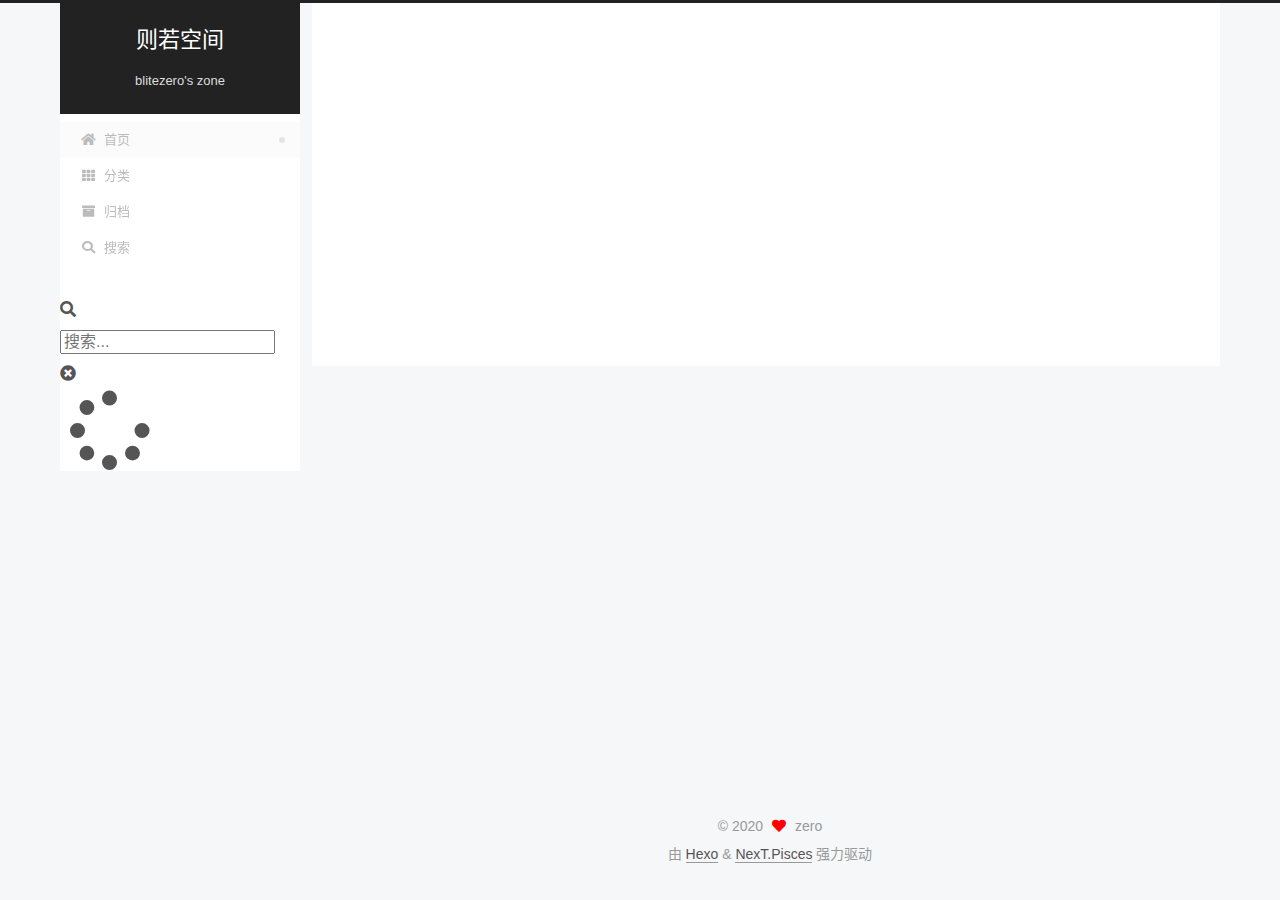
==== index.html @ 7ef22810 "Site updated: 2020-08-23 15:09:52" ====
<!DOCTYPE html>
<html lang="zh-CN">
<head>
  <meta charset="UTF-8">
<meta name="viewport" content="width=device-width, initial-scale=1, maximum-scale=2">
<meta name="theme-color" content="#222">
<meta name="generator" content="Hexo 5.1.0">
  <link rel="apple-touch-icon" sizes="180x180" href="/images/apple-touch-icon-next.png">
  <link rel="icon" type="image/png" sizes="32x32" href="/images/favicon-32x32-next.png">
  <link rel="icon" type="image/png" sizes="16x16" href="/images/favicon-16x16-next.png">
  <link rel="mask-icon" href="/images/logo.svg" color="#222">

<link rel="stylesheet" href="/css/main.css">


<link rel="stylesheet" href="/lib/font-awesome/css/all.min.css">

<script id="hexo-configurations">
    var NexT = window.NexT || {};
    var CONFIG = {"hostname":"black-white-zero.github.io","root":"/","scheme":"Pisces","version":"7.8.0","exturl":false,"sidebar":{"position":"left","display":"post","padding":18,"offset":12,"onmobile":false},"copycode":{"enable":false,"show_result":false,"style":null},"back2top":{"enable":true,"sidebar":false,"scrollpercent":false},"bookmark":{"enable":false,"color":"#222","save":"auto"},"fancybox":false,"mediumzoom":false,"lazyload":false,"pangu":false,"comments":{"style":"tabs","active":null,"storage":true,"lazyload":false,"nav":null},"algolia":{"hits":{"per_page":10},"labels":{"input_placeholder":"Search for Posts","hits_empty":"We didn't find any results for the search: ${query}","hits_stats":"${hits} results found in ${time} ms"}},"localsearch":{"enable":true,"trigger":"auto","top_n_per_article":1,"unescape":false,"preload":false},"motion":{"enable":true,"async":false,"transition":{"post_block":"fadeIn","post_header":"slideDownIn","post_body":"slideDownIn","coll_header":"slideLeftIn","sidebar":"slideUpIn"}},"path":"search.xml"};
  </script>

  <meta name="description" content="Keep it simple, stupid">
<meta property="og:type" content="website">
<meta property="og:title" content="则若空间">
<meta property="og:url" content="https://black-white-zero.github.io/index.html">
<meta property="og:site_name" content="则若空间">
<meta property="og:description" content="Keep it simple, stupid">
<meta property="og:locale" content="zh_CN">
<meta property="article:author" content="zero">
<meta name="twitter:card" content="summary">

<link rel="canonical" href="https://black-white-zero.github.io/">


<script id="page-configurations">
  // https://hexo.io/docs/variables.html
  CONFIG.page = {
    sidebar: "",
    isHome : true,
    isPost : false,
    lang   : 'zh-CN'
  };
</script>

  <title>则若空间</title>
  






  <noscript>
  <style>
  .use-motion .brand,
  .use-motion .menu-item,
  .sidebar-inner,
  .use-motion .post-block,
  .use-motion .pagination,
  .use-motion .comments,
  .use-motion .post-header,
  .use-motion .post-body,
  .use-motion .collection-header { opacity: initial; }

  .use-motion .site-title,
  .use-motion .site-subtitle {
    opacity: initial;
    top: initial;
  }

  .use-motion .logo-line-before i { left: initial; }
  .use-motion .logo-line-after i { right: initial; }
  </style>
</noscript>

</head>

<body itemscope itemtype="http://schema.org/WebPage">
  <div class="container use-motion">
    <div class="headband"></div>

    <header class="header" itemscope itemtype="http://schema.org/WPHeader">
      <div class="header-inner"><div class="site-brand-container">
  <div class="site-nav-toggle">
    <div class="toggle" aria-label="切换导航栏">
      <span class="toggle-line toggle-line-first"></span>
      <span class="toggle-line toggle-line-middle"></span>
      <span class="toggle-line toggle-line-last"></span>
    </div>
  </div>

  <div class="site-meta">

    <a href="/" class="brand" rel="start">
      <span class="logo-line-before"><i></i></span>
      <h1 class="site-title">则若空间</h1>
      <span class="logo-line-after"><i></i></span>
    </a>
      <p class="site-subtitle" itemprop="description">blitezero's zone</p>
  </div>

  <div class="site-nav-right">
    <div class="toggle popup-trigger">
        <i class="fa fa-search fa-fw fa-lg"></i>
    </div>
  </div>
</div>




<nav class="site-nav">
  <ul id="menu" class="main-menu menu">
        <li class="menu-item menu-item-home">

    <a href="/" rel="section"><i class="fa fa-home fa-fw"></i>首页</a>

  </li>
        <li class="menu-item menu-item-categories">

    <a href="/categories/" rel="section"><i class="fa fa-th fa-fw"></i>分类</a>

  </li>
        <li class="menu-item menu-item-archives">

    <a href="/archives/" rel="section"><i class="fa fa-archive fa-fw"></i>归档</a>

  </li>
      <li class="menu-item menu-item-search">
        <a role="button" class="popup-trigger"><i class="fa fa-search fa-fw"></i>搜索
        </a>
      </li>
  </ul>
</nav>



  <div class="search-pop-overlay">
    <div class="popup search-popup">
        <div class="search-header">
  <span class="search-icon">
    <i class="fa fa-search"></i>
  </span>
  <div class="search-input-container">
    <input autocomplete="off" autocapitalize="off"
           placeholder="搜索..." spellcheck="false"
           type="search" class="search-input">
  </div>
  <span class="popup-btn-close">
    <i class="fa fa-times-circle"></i>
  </span>
</div>
<div id="search-result">
  <div id="no-result">
    <i class="fa fa-spinner fa-pulse fa-5x fa-fw"></i>
  </div>
</div>

    </div>
  </div>

</div>
    </header>

    
  <div class="back-to-top">
    <i class="fa fa-arrow-up"></i>
    <span>0%</span>
  </div>


    <main class="main">
      <div class="main-inner">
        <div class="content-wrap">
          

          <div class="content index posts-expand">
            
      
  
  
  <article itemscope itemtype="http://schema.org/Article" class="post-block" lang="zh-CN">
    <link itemprop="mainEntityOfPage" href="https://black-white-zero.github.io/2020/08/23/write_template/">

    <span hidden itemprop="author" itemscope itemtype="http://schema.org/Person">
      <meta itemprop="image" content="/images/white.png">
      <meta itemprop="name" content="zero">
      <meta itemprop="description" content="Keep it simple, stupid">
    </span>

    <span hidden itemprop="publisher" itemscope itemtype="http://schema.org/Organization">
      <meta itemprop="name" content="则若空间">
    </span>
      <header class="post-header">
        <h2 class="post-title" itemprop="name headline">
          
            <a href="/2020/08/23/write_template/" class="post-title-link" itemprop="url">写作模板</a>
        </h2>

        <div class="post-meta">
            <span class="post-meta-item">
              <span class="post-meta-item-icon">
                <i class="far fa-calendar"></i>
              </span>
              <span class="post-meta-item-text">发表于</span>
              

              <time title="创建时间：2020-08-23 14:25:12 / 修改时间：14:39:43" itemprop="dateCreated datePublished" datetime="2020-08-23T14:25:12+08:00">2020-08-23</time>
            </span>
            <span class="post-meta-item">
              <span class="post-meta-item-icon">
                <i class="far fa-folder"></i>
              </span>
              <span class="post-meta-item-text">分类于</span>
                <span itemprop="about" itemscope itemtype="http://schema.org/Thing">
                  <a href="/categories/%E5%86%99%E4%BD%9C/" itemprop="url" rel="index"><span itemprop="name">写作</span></a>
                </span>
            </span>

          

        </div>
      </header>

    
    
    
    <div class="post-body" itemprop="articleBody">

      
          <p>又有一扇新世界的大门打开了。</p>
          <!--noindex-->
            <div class="post-button">
              <a class="btn" href="/2020/08/23/write_template/#more" rel="contents">
                阅读全文 &raquo;
              </a>
            </div>
          <!--/noindex-->
        
      
    </div>

    
    
    
      <footer class="post-footer">
        <div class="post-eof"></div>
      </footer>
  </article>
  
  
  


  



          </div>
          

<script>
  window.addEventListener('tabs:register', () => {
    let { activeClass } = CONFIG.comments;
    if (CONFIG.comments.storage) {
      activeClass = localStorage.getItem('comments_active') || activeClass;
    }
    if (activeClass) {
      let activeTab = document.querySelector(`a[href="#comment-${activeClass}"]`);
      if (activeTab) {
        activeTab.click();
      }
    }
  });
  if (CONFIG.comments.storage) {
    window.addEventListener('tabs:click', event => {
      if (!event.target.matches('.tabs-comment .tab-content .tab-pane')) return;
      let commentClass = event.target.classList[1];
      localStorage.setItem('comments_active', commentClass);
    });
  }
</script>

        </div>
          
  
  <div class="toggle sidebar-toggle">
    <span class="toggle-line toggle-line-first"></span>
    <span class="toggle-line toggle-line-middle"></span>
    <span class="toggle-line toggle-line-last"></span>
  </div>

  <aside class="sidebar">
    <div class="sidebar-inner">

      <ul class="sidebar-nav motion-element">
        <li class="sidebar-nav-toc">
          文章目录
        </li>
        <li class="sidebar-nav-overview">
          站点概览
        </li>
      </ul>

      <!--noindex-->
      <div class="post-toc-wrap sidebar-panel">
      </div>
      <!--/noindex-->

      <div class="site-overview-wrap sidebar-panel">
        <div class="site-author motion-element" itemprop="author" itemscope itemtype="http://schema.org/Person">
    <img class="site-author-image" itemprop="image" alt="zero"
      src="/images/white.png">
  <p class="site-author-name" itemprop="name">zero</p>
  <div class="site-description" itemprop="description">Keep it simple, stupid</div>
</div>
<div class="site-state-wrap motion-element">
  <nav class="site-state">
      <div class="site-state-item site-state-posts">
          <a href="/archives/">
        
          <span class="site-state-item-count">1</span>
          <span class="site-state-item-name">日志</span>
        </a>
      </div>
      <div class="site-state-item site-state-categories">
            <a href="/categories/">
          
        <span class="site-state-item-count">1</span>
        <span class="site-state-item-name">分类</span></a>
      </div>
  </nav>
</div>
  <div class="links-of-author motion-element">
      <span class="links-of-author-item">
        <a href="https://github.com/black-white-zero" title="GitHub → https:&#x2F;&#x2F;github.com&#x2F;black-white-zero" rel="noopener" target="_blank"><i class="fab fa-github fa-fw"></i>GitHub</a>
      </span>
      <span class="links-of-author-item">
        <a href="mailto:blitezero@gmail.com" title="E-Mail → mailto:blitezero@gmail.com" rel="noopener" target="_blank"><i class="fa fa-envelope fa-fw"></i>E-Mail</a>
      </span>
  </div>



      </div>

    </div>
  </aside>
  <div id="sidebar-dimmer"></div>


      </div>
    </main>

    <footer class="footer">
      <div class="footer-inner">
        

        

<div class="copyright">
  
  &copy; 
  <span itemprop="copyrightYear">2020</span>
  <span class="with-love">
    <i class="fa fa-heart"></i>
  </span>
  <span class="author" itemprop="copyrightHolder">zero</span>
</div>
  <div class="powered-by">由 <a href="https://hexo.io/" class="theme-link" rel="noopener" target="_blank">Hexo</a> & <a href="https://pisces.theme-next.org/" class="theme-link" rel="noopener" target="_blank">NexT.Pisces</a> 强力驱动
  </div>

        








      </div>
    </footer>
  </div>

  
  <script src="/lib/anime.min.js"></script>
  <script src="/lib/velocity/velocity.min.js"></script>
  <script src="/lib/velocity/velocity.ui.min.js"></script>

<script src="/js/utils.js"></script>

<script src="/js/motion.js"></script>


<script src="/js/schemes/pisces.js"></script>


<script src="/js/next-boot.js"></script>




  




  
<script src="/js/local-search.js"></script>













  

  

</body>
</html>
---- css/main.css ----
:root {
  --body-bg-color: #f5f7f9;
  --content-bg-color: #fff;
  --card-bg-color: #f5f5f5;
  --text-color: #555;
  --blockquote-color: #666;
  --link-color: #555;
  --link-hover-color: #222;
  --brand-color: #fff;
  --brand-hover-color: #fff;
  --table-row-odd-bg-color: #f9f9f9;
  --table-row-hover-bg-color: #f5f5f5;
  --menu-item-bg-color: #f5f5f5;
  --btn-default-bg: #fff;
  --btn-default-color: #555;
  --btn-default-border-color: #555;
  --btn-default-hover-bg: #222;
  --btn-default-hover-color: #fff;
  --btn-default-hover-border-color: #222;
}
html {
  line-height: 1.15; /* 1 */
  -webkit-text-size-adjust: 100%; /* 2 */
}
body {
  margin: 0;
}
main {
  display: block;
}
h1 {
  font-size: 2em;
  margin: 0.67em 0;
}
hr {
  box-sizing: content-box; /* 1 */
  height: 0; /* 1 */
  overflow: visible; /* 2 */
}
pre {
  font-family: monospace, monospace; /* 1 */
  font-size: 1em; /* 2 */
}
a {
  background: transparent;
}
abbr[title] {
  border-bottom: none; /* 1 */
  text-decoration: underline; /* 2 */
  text-decoration: underline dotted; /* 2 */
}
b,
strong {
  font-weight: bolder;
}
code,
kbd,
samp {
  font-family: monospace, monospace; /* 1 */
  font-size: 1em; /* 2 */
}
small {
  font-size: 80%;
}
sub,
sup {
  font-size: 75%;
  line-height: 0;
  position: relative;
  vertical-align: baseline;
}
sub {
  bottom: -0.25em;
}
sup {
  top: -0.5em;
}
img {
  border-style: none;
}
button,
input,
optgroup,
select,
textarea {
  font-family: inherit; /* 1 */
  font-size: 100%; /* 1 */
  line-height: 1.15; /* 1 */
  margin: 0; /* 2 */
}
button,
input {
/* 1 */
  overflow: visible;
}
button,
select {
/* 1 */
  text-transform: none;
}
button,
[type='button'],
[type='reset'],
[type='submit'] {
  -webkit-appearance: button;
}
button::-moz-focus-inner,
[type='button']::-moz-focus-inner,
[type='reset']::-moz-focus-inner,
[type='submit']::-moz-focus-inner {
  border-style: none;
  padding: 0;
}
button:-moz-focusring,
[type='button']:-moz-focusring,
[type='reset']:-moz-focusring,
[type='submit']:-moz-focusring {
  outline: 1px dotted ButtonText;
}
fieldset {
  padding: 0.35em 0.75em 0.625em;
}
legend {
  box-sizing: border-box; /* 1 */
  color: inherit; /* 2 */
  display: table; /* 1 */
  max-width: 100%; /* 1 */
  padding: 0; /* 3 */
  white-space: normal; /* 1 */
}
progress {
  vertical-align: baseline;
}
textarea {
  overflow: auto;
}
[type='checkbox'],
[type='radio'] {
  box-sizing: border-box; /* 1 */
  padding: 0; /* 2 */
}
[type='number']::-webkit-inner-spin-button,
[type='number']::-webkit-outer-spin-button {
  height: auto;
}
[type='search'] {
  outline-offset: -2px; /* 2 */
  -webkit-appearance: textfield; /* 1 */
}
[type='search']::-webkit-search-decoration {
  -webkit-appearance: none;
}
::-webkit-file-upload-button {
  font: inherit; /* 2 */
  -webkit-appearance: button; /* 1 */
}
details {
  display: block;
}
summary {
  display: list-item;
}
template {
  display: none;
}
[hidden] {
  display: none;
}
::selection {
  background: #262a30;
  color: #eee;
}
html,
body {
  height: 100%;
}
body {
  background: var(--body-bg-color);
  color: var(--text-color);
  font-family: 'Lato', "PingFang SC", "Microsoft YaHei", sans-serif;
  font-size: 1em;
  line-height: 2;
}
@media (max-width: 991px) {
  body {
    padding-left: 0 !important;
    padding-right: 0 !important;
  }
}
h1,
h2,
h3,
h4,
h5,
h6 {
  font-family: 'Lato', "PingFang SC", "Microsoft YaHei", sans-serif;
  font-weight: bold;
  line-height: 1.5;
  margin: 20px 0 15px;
}
h1 {
  font-size: 1.5em;
}
h2 {
  font-size: 1.375em;
}
h3 {
  font-size: 1.25em;
}
h4 {
  font-size: 1.125em;
}
h5 {
  font-size: 1em;
}
h6 {
  font-size: 0.875em;
}
p {
  margin: 0 0 20px 0;
}
a,
span.exturl {
  border-bottom: 1px solid #999;
  color: var(--link-color);
  outline: 0;
  text-decoration: none;
  overflow-wrap: break-word;
  word-wrap: break-word;
  cursor: pointer;
}
a:hover,
span.exturl:hover {
  border-bottom-color: var(--link-hover-color);
  color: var(--link-hover-color);
}
iframe,
img,
video {
  display: block;
  margin-left: auto;
  margin-right: auto;
  max-width: 100%;
}
hr {
  background-image: repeating-linear-gradient(-45deg, #ddd, #ddd 4px, transparent 4px, transparent 8px);
  border: 0;
  height: 3px;
  margin: 40px 0;
}
blockquote {
  border-left: 4px solid #ddd;
  color: var(--blockquote-color);
  margin: 0;
  padding: 0 15px;
}
blockquote cite::before {
  content: '-';
  padding: 0 5px;
}
dt {
  font-weight: bold;
}
dd {
  margin: 0;
  padding: 0;
}
kbd {
  background-color: #f5f5f5;
  background-image: linear-gradient(#eee, #fff, #eee);
  border: 1px solid #ccc;
  border-radius: 0.2em;
  box-shadow: 0.1em 0.1em 0.2em rgba(0,0,0,0.1);
  color: #555;
  font-family: inherit;
  padding: 0.1em 0.3em;
  white-space: nowrap;
}
.table-container {
  overflow: auto;
}
table {
  border-collapse: collapse;
  border-spacing: 0;
  font-size: 0.875em;
  margin: 0 0 20px 0;
  width: 100%;
}
tbody tr:nth-of-type(odd) {
  background: var(--table-row-odd-bg-color);
}
tbody tr:hover {
  background: var(--table-row-hover-bg-color);
}
caption,
th,
td {
  font-weight: normal;
  padding: 8px;
  vertical-align: middle;
}
th,
td {
  border: 1px solid #ddd;
  border-bottom: 3px solid #ddd;
}
th {
  font-weight: 700;
  padding-bottom: 10px;
}
td {
  border-bottom-width: 1px;
}
.btn {
  background: var(--btn-default-bg);
  border: 2px solid var(--btn-default-border-color);
  border-radius: 2px;
  color: var(--btn-default-color);
  display: inline-block;
  font-size: 0.875em;
  line-height: 2;
  padding: 0 20px;
  text-decoration: none;
  transition-property: background-color;
  transition-delay: 0s;
  transition-duration: 0.2s;
  transition-timing-function: ease-in-out;
}
.btn:hover {
  background: var(--btn-default-hover-bg);
  border-color: var(--btn-default-hover-border-color);
  color: var(--btn-default-hover-color);
}
.btn + .btn {
  margin: 0 0 8px 8px;
}
.btn .fa-fw {
  text-align: left;
  width: 1.285714285714286em;
}
.toggle {
  line-height: 0;
}
.toggle .toggle-line {
  background: #fff;
  display: inline-block;
  height: 2px;
  left: 0;
  position: relative;
  top: 0;
  transition: all 0.4s;
  vertical-align: top;
  width: 100%;
}
.toggle .toggle-line:not(:first-child) {
  margin-top: 3px;
}
.toggle.toggle-arrow .toggle-line-first {
  left: 50%;
  top: 2px;
  transform: rotate(45deg);
  width: 50%;
}
.toggle.toggle-arrow .toggle-line-middle {
  left: 2px;
  width: 90%;
}
.toggle.toggle-arrow .toggle-line-last {
  left: 50%;
  top: -2px;
  transform: rotate(-45deg);
  width: 50%;
}
.toggle.toggle-close .toggle-line-first {
  transform: rotate(-45deg);
  top: 5px;
}
.toggle.toggle-close .toggle-line-middle {
  opacity: 0;
}
.toggle.toggle-close .toggle-line-last {
  transform: rotate(45deg);
  top: -5px;
}
.highlight,
pre {
  background: #f7f7f7;
  color: #4d4d4c;
  line-height: 1.6;
  margin: 0 auto 20px;
}
pre,
code {
  font-family: consolas, Menlo, monospace, "PingFang SC", "Microsoft YaHei";
}
code {
  background: #eee;
  border-radius: 3px;
  color: #555;
  padding: 2px 4px;
  overflow-wrap: break-word;
  word-wrap: break-word;
}
.highlight *::selection {
  background: #d6d6d6;
}
.highlight pre {
  border: 0;
  margin: 0;
  padding: 10px 0;
}
.highlight table {
  border: 0;
  margin: 0;
  width: auto;
}
.highlight td {
  border: 0;
  padding: 0;
}
.highlight figcaption {
  background: #eff2f3;
  color: #4d4d4c;
  display: flex;
  font-size: 0.875em;
  justify-content: space-between;
  line-height: 1.2;
  padding: 0.5em;
}
.highlight figcaption a {
  color: #4d4d4c;
}
.highlight figcaption a:hover {
  border-bottom-color: #4d4d4c;
}
.highlight .gutter {
  -moz-user-select: none;
  -ms-user-select: none;
  -webkit-user-select: none;
  user-select: none;
}
.highlight .gutter pre {
  background: #eff2f3;
  color: #869194;
  padding-left: 10px;
  padding-right: 10px;
  text-align: right;
}
.highlight .code pre {
  background: #f7f7f7;
  padding-left: 10px;
  width: 100%;
}
.gist table {
  width: auto;
}
.gist table td {
  border: 0;
}
pre {
  overflow: auto;
  padding: 10px;
}
pre code {
  background: none;
  color: #4d4d4c;
  font-size: 0.875em;
  padding: 0;
  text-shadow: none;
}
pre .deletion {
  background: #fdd;
}
pre .addition {
  background: #dfd;
}
pre .meta {
  color: #eab700;
  -moz-user-select: none;
  -ms-user-select: none;
  -webkit-user-select: none;
  user-select: none;
}
pre .comment {
  color: #8e908c;
}
pre .variable,
pre .attribute,
pre .tag,
pre .name,
pre .regexp,
pre .ruby .constant,
pre .xml .tag .title,
pre .xml .pi,
pre .xml .doctype,
pre .html .doctype,
pre .css .id,
pre .css .class,
pre .css .pseudo {
  color: #c82829;
}
pre .number,
pre .preprocessor,
pre .built_in,
pre .builtin-name,
pre .literal,
pre .params,
pre .constant,
pre .command {
  color: #f5871f;
}
pre .ruby .class .title,
pre .css .rules .attribute,
pre .string,
pre .symbol,
pre .value,
pre .inheritance,
pre .header,
pre .ruby .symbol,
pre .xml .cdata,
pre .special,
pre .formula {
  color: #718c00;
}
pre .title,
pre .css .hexcolor {
  color: #3e999f;
}
pre .function,
pre .python .decorator,
pre .python .title,
pre .ruby .function .title,
pre .ruby .title .keyword,
pre .perl .sub,
pre .javascript .title,
pre .coffeescript .title {
  color: #4271ae;
}
pre .keyword,
pre .javascript .function {
  color: #8959a8;
}
.blockquote-center {
  border-left: none;
  margin: 40px 0;
  padding: 0;
  position: relative;
  text-align: center;
}
.blockquote-center .fa {
  display: block;
  opacity: 0.6;
  position: absolute;
  width: 100%;
}
.blockquote-center .fa-quote-left {
  border-top: 1px solid #ccc;
  text-align: left;
  top: -20px;
}
.blockquote-center .fa-quote-right {
  border-bottom: 1px solid #ccc;
  text-align: right;
  bottom: -20px;
}
.blockquote-center p,
.blockquote-center div {
  text-align: center;
}
.post-body .group-picture img {
  margin: 0 auto;
  padding: 0 3px;
}
.group-picture-row {
  margin-bottom: 6px;
  overflow: hidden;
}
.group-picture-column {
  float: left;
  margin-bottom: 10px;
}
.post-body .label {
  color: #555;
  display: inline;
  padding: 0 2px;
}
.post-body .label.default {
  background: #f0f0f0;
}
.post-body .label.primary {
  background: #efe6f7;
}
.post-body .label.info {
  background: #e5f2f8;
}
.post-body .label.success {
  background: #e7f4e9;
}
.post-body .label.warning {
  background: #fcf6e1;
}
.post-body .label.danger {
  background: #fae8eb;
}
.post-body .tabs {
  margin-bottom: 20px;
}
.post-body .tabs,
.tabs-comment {
  display: block;
  padding-top: 10px;
  position: relative;
}
.post-body .tabs ul.nav-tabs,
.tabs-comment ul.nav-tabs {
  display: flex;
  flex-wrap: wrap;
  margin: 0;
  margin-bottom: -1px;
  padding: 0;
}
@media (max-width: 413px) {
  .post-body .tabs ul.nav-tabs,
  .tabs-comment ul.nav-tabs {
    display: block;
    margin-bottom: 5px;
  }
}
.post-body .tabs ul.nav-tabs li.tab,
.tabs-comment ul.nav-tabs li.tab {
  border-bottom: 1px solid #ddd;
  border-left: 1px solid transparent;
  border-right: 1px solid transparent;
  border-top: 3px solid transparent;
  flex-grow: 1;
  list-style-type: none;
  border-radius: 0 0 0 0;
}
@media (max-width: 413px) {
  .post-body .tabs ul.nav-tabs li.tab,
  .tabs-comment ul.nav-tabs li.tab {
    border-bottom: 1px solid transparent;
    border-left: 3px solid transparent;
    border-right: 1px solid transparent;
    border-top: 1px solid transparent;
  }
}
@media (max-width: 413px) {
  .post-body .tabs ul.nav-tabs li.tab,
  .tabs-comment ul.nav-tabs li.tab {
    border-radius: 0;
  }
}
.post-body .tabs ul.nav-tabs li.tab a,
.tabs-comment ul.nav-tabs li.tab a {
  border-bottom: initial;
  display: block;
  line-height: 1.8;
  outline: 0;
  padding: 0.25em 0.75em;
  text-align: center;
  transition-delay: 0s;
  transition-duration: 0.2s;
  transition-timing-function: ease-out;
}
.post-body .tabs ul.nav-tabs li.tab a i,
.tabs-comment ul.nav-tabs li.tab a i {
  width: 1.285714285714286em;
}
.post-body .tabs ul.nav-tabs li.tab.active,
.tabs-comment ul.nav-tabs li.tab.active {
  border-bottom: 1px solid transparent;
  border-left: 1px solid #ddd;
  border-right: 1px solid #ddd;
  border-top: 3px solid #fc6423;
}
@media (max-width: 413px) {
  .post-body .tabs ul.nav-tabs li.tab.active,
  .tabs-comment ul.nav-tabs li.tab.active {
    border-bottom: 1px solid #ddd;
    border-left: 3px solid #fc6423;
    border-right: 1px solid #ddd;
    border-top: 1px solid #ddd;
  }
}
.post-body .tabs ul.nav-tabs li.tab.active a,
.tabs-comment ul.nav-tabs li.tab.active a {
  color: var(--link-color);
  cursor: default;
}
.post-body .tabs .tab-content .tab-pane,
.tabs-comment .tab-content .tab-pane {
  border: 1px solid #ddd;
  border-top: 0;
  padding: 20px 20px 0 20px;
  border-radius: 0;
}
.post-body .tabs .tab-content .tab-pane:not(.active),
.tabs-comment .tab-content .tab-pane:not(.active) {
  display: none;
}
.post-body .tabs .tab-content .tab-pane.active,
.tabs-comment .tab-content .tab-pane.active {
  display: block;
}
.post-body .tabs .tab-content .tab-pane.active:nth-of-type(1),
.tabs-comment .tab-content .tab-pane.active:nth-of-type(1) {
  border-radius: 0 0 0 0;
}
@media (max-width: 413px) {
  .post-body .tabs .tab-content .tab-pane.active:nth-of-type(1),
  .tabs-comment .tab-content .tab-pane.active:nth-of-type(1) {
    border-radius: 0;
  }
}
.post-body .note {
  border-radius: 3px;
  margin-bottom: 20px;
  padding: 1em;
  position: relative;
  border: 1px solid #eee;
  border-left-width: 5px;
}
.post-body .note h2,
.post-body .note h3,
.post-body .note h4,
.post-body .note h5,
.post-body .note h6 {
  margin-top: 0;
  border-bottom: initial;
  margin-bottom: 0;
  padding-top: 0;
}
.post-body .note p:first-child,
.post-body .note ul:first-child,
.post-body .note ol:first-child,
.post-body .note table:first-child,
.post-body .note pre:first-child,
.post-body .note blockquote:first-child,
.post-body .note img:first-child {
  margin-top: 0;
}
.post-body .note p:last-child,
.post-body .note ul:last-child,
.post-body .note ol:last-child,
.post-body .note table:last-child,
.post-body .note pre:last-child,
.post-body .note blockquote:last-child,
.post-body .note img:last-child {
  margin-bottom: 0;
}
.post-body .note.default {
  border-left-color: #777;
}
.post-body .note.default h2,
.post-body .note.default h3,
.post-body .note.default h4,
.post-body .note.default h5,
.post-body .note.default h6 {
  color: #777;
}
.post-body .note.primary {
  border-left-color: #6f42c1;
}
.post-body .note.primary h2,
.post-body .note.primary h3,
.post-body .note.primary h4,
.post-body .note.primary h5,
.post-body .note.primary h6 {
  color: #6f42c1;
}
.post-body .note.info {
  border-left-color: #428bca;
}
.post-body .note.info h2,
.post-body .note.info h3,
.post-body .note.info h4,
.post-body .note.info h5,
.post-body .note.info h6 {
  color: #428bca;
}
.post-body .note.success {
  border-left-color: #5cb85c;
}
.post-body .note.success h2,
.post-body .note.success h3,
.post-body .note.success h4,
.post-body .note.success h5,
.post-body .note.success h6 {
  color: #5cb85c;
}
.post-body .note.warning {
  border-left-color: #f0ad4e;
}
.post-body .note.warning h2,
.post-body .note.warning h3,
.post-body .note.warning h4,
.post-body .note.warning h5,
.post-body .note.warning h6 {
  color: #f0ad4e;
}
.post-body .note.danger {
  border-left-color: #d9534f;
}
.post-body .note.danger h2,
.post-body .note.danger h3,
.post-body .note.danger h4,
.post-body .note.danger h5,
.post-body .note.danger h6 {
  color: #d9534f;
}
.pagination .prev,
.pagination .next,
.pagination .page-number,
.pagination .space {
  display: inline-block;
  margin: 0 10px;
  padding: 0 11px;
  position: relative;
  top: -1px;
}
@media (max-width: 767px) {
  .pagination .prev,
  .pagination .next,
  .pagination .page-number,
  .pagination .space {
    margin: 0 5px;
  }
}
.pagination {
  border-top: 1px solid #eee;
  margin: 120px 0 0;
  text-align: center;
}
.pagination .prev,
.pagination .next,
.pagination .page-number {
  border-bottom: 0;
  border-top: 1px solid #eee;
  transition-property: border-color;
  transition-delay: 0s;
  transition-duration: 0.2s;
  transition-timing-function: ease-in-out;
}
.pagination .prev:hover,
.pagination .next:hover,
.pagination .page-number:hover {
  border-top-color: #222;
}
.pagination .space {
  margin: 0;
  padding: 0;
}
.pagination .prev {
  margin-left: 0;
}
.pagination .next {
  margin-right: 0;
}
.pagination .page-number.current {
  background: #ccc;
  border-top-color: #ccc;
  color: #fff;
}
@media (max-width: 767px) {
  .pagination {
    border-top: none;
  }
  .pagination .prev,
  .pagination .next,
  .pagination .page-number {
    border-bottom: 1px solid #eee;
    border-top: 0;
    margin-bottom: 10px;
    padding: 0 10px;
  }
  .pagination .prev:hover,
  .pagination .next:hover,
  .pagination .page-number:hover {
    border-bottom-color: #222;
  }
}
.comments {
  margin-top: 60px;
  overflow: hidden;
}
.comment-button-group {
  display: flex;
  flex-wrap: wrap-reverse;
  justify-content: center;
  margin: 1em 0;
}
.comment-button-group .comment-button {
  margin: 0.1em 0.2em;
}
.comment-button-group .comment-button.active {
  background: var(--btn-default-hover-bg);
  border-color: var(--btn-default-hover-border-color);
  color: var(--btn-default-hover-color);
}
.comment-position {
  display: none;
}
.comment-position.active {
  display: block;
}
.tabs-comment {
  background: var(--content-bg-color);
  margin-top: 4em;
  padding-top: 0;
}
.tabs-comment .comments {
  border: 0;
  box-shadow: none;
  margin-top: 0;
  padding-top: 0;
}
.container {
  min-height: 100%;
  position: relative;
}
.main-inner {
  margin: 0 auto;
  width: calc(100% - 20px);
}
@media (min-width: 1200px) {
  .main-inner {
    width: 1160px;
  }
}
@media (min-width: 1600px) {
  .main-inner {
    width: 73%;
  }
}
@media (max-width: 767px) {
  .content-wrap {
    padding: 0 20px;
  }
}
.header {
  background: transparent;
}
.header-inner {
  margin: 0 auto;
  width: calc(100% - 20px);
}
@media (min-width: 1200px) {
  .header-inner {
    width: 1160px;
  }
}
@media (min-width: 1600px) {
  .header-inner {
    width: 73%;
  }
}
.site-brand-container {
  display: flex;
  flex-shrink: 0;
  padding: 0 10px;
}
.headband {
  background: #222;
  height: 3px;
}
.site-meta {
  flex-grow: 1;
  text-align: center;
}
@media (max-width: 767px) {
  .site-meta {
    text-align: center;
  }
}
.brand {
  border-bottom: none;
  color: var(--brand-color);
  display: inline-block;
  line-height: 1.375em;
  padding: 0 40px;
  position: relative;
}
.brand:hover {
  color: var(--brand-hover-color);
}
.site-title {
  font-family: 'Lato', "PingFang SC", "Microsoft YaHei", sans-serif;
  font-size: 1.375em;
  font-weight: normal;
  margin: 0;
}
.site-subtitle {
  color: #ddd;
  font-size: 0.8125em;
  margin: 10px 0;
}
.use-motion .brand {
  opacity: 0;
}
.use-motion .site-title,
.use-motion .site-subtitle,
.use-motion .custom-logo-image {
  opacity: 0;
  position: relative;
  top: -10px;
}
.site-nav-toggle,
.site-nav-right {
  display: none;
}
@media (max-width: 767px) {
  .site-nav-toggle,
  .site-nav-right {
    display: flex;
    flex-direction: column;
    justify-content: center;
  }
}
.site-nav-toggle .toggle,
.site-nav-right .toggle {
  color: var(--text-color);
  padding: 10px;
  width: 22px;
}
.site-nav-toggle .toggle .toggle-line,
.site-nav-right .toggle .toggle-line {
  background: var(--text-color);
  border-radius: 1px;
}
.site-nav {
  display: block;
}
@media (max-width: 767px) {
  .site-nav {
    clear: both;
    display: none;
  }
}
.site-nav.site-nav-on {
  display: block;
}
.menu {
  margin-top: 20px;
  padding-left: 0;
  text-align: center;
}
.menu-item {
  display: inline-block;
  list-style: none;
  margin: 0 10px;
}
@media (max-width: 767px) {
  .menu-item {
    display: block;
    margin-top: 10px;
  }
  .menu-item.menu-item-search {
    display: none;
  }
}
.menu-item a,
.menu-item span.exturl {
  border-bottom: 0;
  display: block;
  font-size: 0.8125em;
  transition-property: border-color;
  transition-delay: 0s;
  transition-duration: 0.2s;
  transition-timing-function: ease-in-out;
}
@media (hover: none) {
  .menu-item a:hover,
  .menu-item span.exturl:hover {
    border-bottom-color: transparent !important;
  }
}
.menu-item .fa,
.menu-item .fab,
.menu-item .far,
.menu-item .fas {
  margin-right: 8px;
}
.menu-item .badge {
  display: inline-block;
  font-weight: bold;
  line-height: 1;
  margin-left: 0.35em;
  margin-top: 0.35em;
  text-align: center;
  white-space: nowrap;
}
@media (max-width: 767px) {
  .menu-item .badge {
    float: right;
    margin-left: 0;
  }
}
.menu-item-active a,
.menu .menu-item a:hover,
.menu .menu-item span.exturl:hover {
  background: var(--menu-item-bg-color);
}
.use-motion .menu-item {
  opacity: 0;
}
.sidebar {
  background: #222;
  bottom: 0;
  box-shadow: inset 0 2px 6px #000;
  position: fixed;
  top: 0;
}
@media (max-width: 991px) {
  .sidebar {
    display: none;
  }
}
.sidebar-inner {
  color: #999;
  padding: 18px 10px;
  text-align: center;
}
.cc-license {
  margin-top: 10px;
  text-align: center;
}
.cc-license .cc-opacity {
  border-bottom: none;
  opacity: 0.7;
}
.cc-license .cc-opacity:hover {
  opacity: 0.9;
}
.cc-license img {
  display: inline-block;
}
.site-author-image {
  border: 1px solid #eee;
  display: block;
  margin: 0 auto;
  max-width: 120px;
  padding: 2px;
}
.site-author-name {
  color: var(--text-color);
  font-weight: 600;
  margin: 0;
  text-align: center;
}
.site-description {
  color: #999;
  font-size: 0.8125em;
  margin-top: 0;
  text-align: center;
}
.links-of-author {
  margin-top: 15px;
}
.links-of-author a,
.links-of-author span.exturl {
  border-bottom-color: #555;
  display: inline-block;
  font-size: 0.8125em;
  margin-bottom: 10px;
  margin-right: 10px;
  vertical-align: middle;
}
.links-of-author a::before,
.links-of-author span.exturl::before {
  background: #f6ffd7;
  border-radius: 50%;
  content: ' ';
  display: inline-block;
  height: 4px;
  margin-right: 3px;
  vertical-align: middle;
  width: 4px;
}
.sidebar-button {
  margin-top: 15px;
}
.sidebar-button a {
  border: 1px solid #fc6423;
  border-radius: 4px;
  color: #fc6423;
  display: inline-block;
  padding: 0 15px;
}
.sidebar-button a .fa,
.sidebar-button a .fab,
.sidebar-button a .far,
.sidebar-button a .fas {
  margin-right: 5px;
}
.sidebar-button a:hover {
  background: #fc6423;
  border: 1px solid #fc6423;
  color: #fff;
}
.sidebar-button a:hover .fa,
.sidebar-button a:hover .fab,
.sidebar-button a:hover .far,
.sidebar-button a:hover .fas {
  color: #fff;
}
.links-of-blogroll {
  font-size: 0.8125em;
  margin-top: 10px;
}
.links-of-blogroll-title {
  font-size: 0.875em;
  font-weight: 600;
  margin-top: 0;
}
.links-of-blogroll-list {
  list-style: none;
  margin: 0;
  padding: 0;
}
#sidebar-dimmer {
  display: none;
}
@media (max-width: 767px) {
  #sidebar-dimmer {
    background: #000;
    display: block;
    height: 100%;
    left: 100%;
    opacity: 0;
    position: fixed;
    top: 0;
    width: 100%;
    z-index: 1100;
  }
  .sidebar-active + #sidebar-dimmer {
    opacity: 0.7;
    transform: translateX(-100%);
    transition: opacity 0.5s;
  }
}
.sidebar-nav {
  margin: 0;
  padding-bottom: 20px;
  padding-left: 0;
}
.sidebar-nav li {
  border-bottom: 1px solid transparent;
  color: var(--text-color);
  cursor: pointer;
  display: inline-block;
  font-size: 0.875em;
}
.sidebar-nav li.sidebar-nav-overview {
  margin-left: 10px;
}
.sidebar-nav li:hover {
  color: #fc6423;
}
.sidebar-nav .sidebar-nav-active {
  border-bottom-color: #fc6423;
  color: #fc6423;
}
.sidebar-nav .sidebar-nav-active:hover {
  color: #fc6423;
}
.sidebar-panel {
  display: none;
  overflow-x: hidden;
  overflow-y: auto;
}
.sidebar-panel-active {
  display: block;
}
.sidebar-toggle {
  background: #222;
  bottom: 45px;
  cursor: pointer;
  height: 14px;
  left: 30px;
  padding: 5px;
  position: fixed;
  width: 14px;
  z-index: 1300;
}
@media (max-width: 991px) {
  .sidebar-toggle {
    left: 20px;
    opacity: 0.8;
    display: none;
  }
}
.sidebar-toggle:hover .toggle-line {
  background: #fc6423;
}
.post-toc {
  font-size: 0.875em;
}
.post-toc ol {
  list-style: none;
  margin: 0;
  padding: 0 2px 5px 10px;
  text-align: left;
}
.post-toc ol > ol {
  padding-left: 0;
}
.post-toc ol a {
  transition-property: all;
  transition-delay: 0s;
  transition-duration: 0.2s;
  transition-timing-function: ease-in-out;
}
.post-toc .nav-item {
  line-height: 1.8;
  overflow: hidden;
  text-overflow: ellipsis;
  white-space: nowrap;
}
.post-toc .nav .nav-child {
  display: none;
}
.post-toc .nav .active > .nav-child {
  display: block;
}
.post-toc .nav .active-current > .nav-child {
  display: block;
}
.post-toc .nav .active-current > .nav-child > .nav-item {
  display: block;
}
.post-toc .nav .active > a {
  border-bottom-color: #fc6423;
  color: #fc6423;
}
.post-toc .nav .active-current > a {
  color: #fc6423;
}
.post-toc .nav .active-current > a:hover {
  color: #fc6423;
}
.site-state {
  display: flex;
  justify-content: center;
  line-height: 1.4;
  margin-top: 10px;
  overflow: hidden;
  text-align: center;
  white-space: nowrap;
}
.site-state-item {
  padding: 0 15px;
}
.site-state-item:not(:first-child) {
  border-left: 1px solid #eee;
}
.site-state-item a {
  border-bottom: none;
}
.site-state-item-count {
  display: block;
  font-size: 1em;
  font-weight: 600;
  text-align: center;
}
.site-state-item-name {
  color: #999;
  font-size: 0.8125em;
}
.footer {
  color: #999;
  font-size: 0.875em;
  padding: 20px 0;
}
.footer.footer-fixed {
  bottom: 0;
  left: 0;
  position: absolute;
  right: 0;
}
.footer-inner {
  box-sizing: border-box;
  margin: 0 auto;
  text-align: center;
  width: calc(100% - 20px);
}
@media (min-width: 1200px) {
  .footer-inner {
    width: 1160px;
  }
}
@media (min-width: 1600px) {
  .footer-inner {
    width: 73%;
  }
}
.languages {
  display: inline-block;
  font-size: 1.125em;
  position: relative;
}
.languages .lang-select-label span {
  margin: 0 0.5em;
}
.languages .lang-select {
  height: 100%;
  left: 0;
  opacity: 0;
  position: absolute;
  top: 0;
  width: 100%;
}
.with-love {
  color: #ff0000;
  display: inline-block;
  margin: 0 5px;
}
.powered-by,
.theme-info {
  display: inline-block;
}
@-moz-keyframes iconAnimate {
  0%, 100% {
    transform: scale(1);
  }
  10%, 30% {
    transform: scale(0.9);
  }
  20%, 40%, 60%, 80% {
    transform: scale(1.1);
  }
  50%, 70% {
    transform: scale(1.1);
  }
}
@-webkit-keyframes iconAnimate {
  0%, 100% {
    transform: scale(1);
  }
  10%, 30% {
    transform: scale(0.9);
  }
  20%, 40%, 60%, 80% {
    transform: scale(1.1);
  }
  50%, 70% {
    transform: scale(1.1);
  }
}
@-o-keyframes iconAnimate {
  0%, 100% {
    transform: scale(1);
  }
  10%, 30% {
    transform: scale(0.9);
  }
  20%, 40%, 60%, 80% {
    transform: scale(1.1);
  }
  50%, 70% {
    transform: scale(1.1);
  }
}
@keyframes iconAnimate {
  0%, 100% {
    transform: scale(1);
  }
  10%, 30% {
    transform: scale(0.9);
  }
  20%, 40%, 60%, 80% {
    transform: scale(1.1);
  }
  50%, 70% {
    transform: scale(1.1);
  }
}
.back-to-top {
  font-size: 12px;
  text-align: center;
  transition-delay: 0s;
  transition-duration: 0.2s;
  transition-timing-function: ease-in-out;
}
.back-to-top {
  background: #222;
  bottom: -100px;
  box-sizing: border-box;
  color: #fff;
  cursor: pointer;
  left: 30px;
  opacity: 0.6;
  padding: 0 6px;
  position: fixed;
  transition-property: bottom;
  z-index: 1300;
  width: 24px;
}
.back-to-top span {
  display: none;
}
.back-to-top:hover {
  color: #fc6423;
}
.back-to-top.back-to-top-on {
  bottom: 30px;
}
@media (max-width: 991px) {
  .back-to-top {
    left: 20px;
    opacity: 0.8;
  }
}
.post-body {
  font-family: 'Lato', "PingFang SC", "Microsoft YaHei", sans-serif;
  overflow-wrap: break-word;
  word-wrap: break-word;
}
@media (min-width: 1200px) {
  .post-body {
    font-size: 1.125em;
  }
}
.post-body .exturl .fa {
  font-size: 0.875em;
  margin-left: 4px;
}
.post-body .image-caption,
.post-body .figure .caption {
  color: #999;
  font-size: 0.875em;
  font-weight: bold;
  line-height: 1;
  margin: -20px auto 15px;
  text-align: center;
}
.post-sticky-flag {
  display: inline-block;
  transform: rotate(30deg);
}
.post-button {
  margin-top: 40px;
  text-align: center;
}
.use-motion .post-block,
.use-motion .pagination,
.use-motion .comments {
  opacity: 0;
}
.use-motion .post-header {
  opacity: 0;
}
.use-motion .post-body {
  opacity: 0;
}
.use-motion .collection-header {
  opacity: 0;
}
.posts-collapse {
  margin-left: 35px;
  position: relative;
}
@media (max-width: 767px) {
  .posts-collapse {
    margin-left: 0px;
    margin-right: 0px;
  }
}
.posts-collapse .collection-title {
  font-size: 1.125em;
  position: relative;
}
.posts-collapse .collection-title::before {
  background: #999;
  border: 1px solid #fff;
  border-radius: 50%;
  content: ' ';
  height: 10px;
  left: 0;
  margin-left: -6px;
  margin-top: -4px;
  position: absolute;
  top: 50%;
  width: 10px;
}
.posts-collapse .collection-year {
  font-size: 1.5em;
  font-weight: bold;
  margin: 60px 0;
  position: relative;
}
.posts-collapse .collection-year::before {
  background: #bbb;
  border-radius: 50%;
  content: ' ';
  height: 8px;
  left: 0;
  margin-left: -4px;
  margin-top: -4px;
  position: absolute;
  top: 50%;
  width: 8px;
}
.posts-collapse .collection-header {
  display: block;
  margin: 0 0 0 20px;
}
.posts-collapse .collection-header small {
  color: #bbb;
  margin-left: 5px;
}
.posts-collapse .post-header {
  border-bottom: 1px dashed #ccc;
  margin: 30px 0;
  padding-left: 15px;
  position: relative;
  transition-property: border;
  transition-delay: 0s;
  transition-duration: 0.2s;
  transition-timing-function: ease-in-out;
}
.posts-collapse .post-header::before {
  background: #bbb;
  border: 1px solid #fff;
  border-radius: 50%;
  content: ' ';
  height: 6px;
  left: 0;
  margin-left: -4px;
  position: absolute;
  top: 0.75em;
  transition-property: background;
  width: 6px;
  transition-delay: 0s;
  transition-duration: 0.2s;
  transition-timing-function: ease-in-out;
}
.posts-collapse .post-header:hover {
  border-bottom-color: #666;
}
.posts-collapse .post-header:hover::before {
  background: #222;
}
.posts-collapse .post-meta {
  display: inline;
  font-size: 0.75em;
  margin-right: 10px;
}
.posts-collapse .post-title {
  display: inline;
}
.posts-collapse .post-title a,
.posts-collapse .post-title span.exturl {
  border-bottom: none;
  color: var(--link-color);
}
.posts-collapse .post-title .fa-external-link-alt {
  font-size: 0.875em;
  margin-left: 5px;
}
.posts-collapse::before {
  background: #f5f5f5;
  content: ' ';
  height: 100%;
  left: 0;
  margin-left: -2px;
  position: absolute;
  top: 1.25em;
  width: 4px;
}
.post-eof {
  background: #ccc;
  height: 1px;
  margin: 80px auto 60px;
  text-align: center;
  width: 8%;
}
.post-block:last-of-type .post-eof {
  display: none;
}
.content {
  padding-top: 40px;
}
@media (min-width: 992px) {
  .post-body {
    text-align: justify;
  }
}
@media (max-width: 991px) {
  .post-body {
    text-align: justify;
  }
}
.post-body h1,
.post-body h2,
.post-body h3,
.post-body h4,
.post-body h5,
.post-body h6 {
  padding-top: 10px;
}
.post-body h1 .header-anchor,
.post-body h2 .header-anchor,
.post-body h3 .header-anchor,
.post-body h4 .header-anchor,
.post-body h5 .header-anchor,
.post-body h6 .header-anchor {
  border-bottom-style: none;
  color: #ccc;
  float: right;
  margin-left: 10px;
  visibility: hidden;
}
.post-body h1 .header-anchor:hover,
.post-body h2 .header-anchor:hover,
.post-body h3 .header-anchor:hover,
.post-body h4 .header-anchor:hover,
.post-body h5 .header-anchor:hover,
.post-body h6 .header-anchor:hover {
  color: inherit;
}
.post-body h1:hover .header-anchor,
.post-body h2:hover .header-anchor,
.post-body h3:hover .header-anchor,
.post-body h4:hover .header-anchor,
.post-body h5:hover .header-anchor,
.post-body h6:hover .header-anchor {
  visibility: visible;
}
.post-body iframe,
.post-body img,
.post-body video {
  margin-bottom: 20px;
}
.post-body .video-container {
  height: 0;
  margin-bottom: 20px;
  overflow: hidden;
  padding-top: 75%;
  position: relative;
  width: 100%;
}
.post-body .video-container iframe,
.post-body .video-container object,
.post-body .video-container embed {
  height: 100%;
  left: 0;
  margin: 0;
  position: absolute;
  top: 0;
  width: 100%;
}
.post-gallery {
  align-items: center;
  display: grid;
  grid-gap: 10px;
  grid-template-columns: 1fr 1fr 1fr;
  margin-bottom: 20px;
}
@media (max-width: 767px) {
  .post-gallery {
    grid-template-columns: 1fr 1fr;
  }
}
.post-gallery a {
  border: 0;
}
.post-gallery img {
  margin: 0;
}
.posts-expand .post-header {
  font-size: 1.125em;
}
.posts-expand .post-title {
  font-size: 1.5em;
  font-weight: normal;
  margin: initial;
  text-align: center;
  overflow-wrap: break-word;
  word-wrap: break-word;
}
.posts-expand .post-title-link {
  border-bottom: none;
  color: var(--link-color);
  display: inline-block;
  position: relative;
  vertical-align: top;
}
.posts-expand .post-title-link::before {
  background: var(--link-color);
  bottom: 0;
  content: '';
  height: 2px;
  left: 0;
  position: absolute;
  transform: scaleX(0);
  visibility: hidden;
  width: 100%;
  transition-delay: 0s;
  transition-duration: 0.2s;
  transition-timing-function: ease-in-out;
}
.posts-expand .post-title-link:hover::before {
  transform: scaleX(1);
  visibility: visible;
}
.posts-expand .post-title-link .fa-external-link-alt {
  font-size: 0.875em;
  margin-left: 5px;
}
.posts-expand .post-meta {
  color: #999;
  font-family: 'Lato', "PingFang SC", "Microsoft YaHei", sans-serif;
  font-size: 0.75em;
  margin: 3px 0 60px 0;
  text-align: center;
}
.posts-expand .post-meta .post-description {
  font-size: 0.875em;
  margin-top: 2px;
}
.posts-expand .post-meta time {
  border-bottom: 1px dashed #999;
  cursor: pointer;
}
.post-meta .post-meta-item + .post-meta-item::before {
  content: '|';
  margin: 0 0.5em;
}
.post-meta-divider {
  margin: 0 0.5em;
}
.post-meta-item-icon {
  margin-right: 3px;
}
@media (max-width: 991px) {
  .post-meta-item-icon {
    display: inline-block;
  }
}
@media (max-width: 991px) {
  .post-meta-item-text {
    display: none;
  }
}
.post-nav {
  border-top: 1px solid #eee;
  display: flex;
  justify-content: space-between;
  margin-top: 15px;
  padding: 10px 5px 0;
}
.post-nav-item {
  flex: 1;
}
.post-nav-item a {
  border-bottom: none;
  display: block;
  font-size: 0.875em;
  line-height: 1.6;
  position: relative;
}
.post-nav-item a:active {
  top: 2px;
}
.post-nav-item .fa {
  font-size: 0.75em;
}
.post-nav-item:first-child {
  margin-right: 15px;
}
.post-nav-item:first-child .fa {
  margin-right: 5px;
}
.post-nav-item:last-child {
  margin-left: 15px;
  text-align: right;
}
.post-nav-item:last-child .fa {
  margin-left: 5px;
}
.rtl.post-body p,
.rtl.post-body a,
.rtl.post-body h1,
.rtl.post-body h2,
.rtl.post-body h3,
.rtl.post-body h4,
.rtl.post-body h5,
.rtl.post-body h6,
.rtl.post-body li,
.rtl.post-body ul,
.rtl.post-body ol {
  direction: rtl;
  font-family: UKIJ Ekran;
}
.rtl.post-title {
  font-family: UKIJ Ekran;
}
.post-tags {
  margin-top: 40px;
  text-align: center;
}
.post-tags a {
  display: inline-block;
  font-size: 0.8125em;
}
.post-tags a:not(:last-child) {
  margin-right: 10px;
}
.post-widgets {
  border-top: 1px solid #eee;
  margin-top: 15px;
  text-align: center;
}
.wp_rating {
  height: 20px;
  line-height: 20px;
  margin-top: 10px;
  padding-top: 6px;
  text-align: center;
}
.social-like {
  display: flex;
  font-size: 0.875em;
  justify-content: center;
  text-align: center;
}
.reward-container {
  margin: 20px auto;
  padding: 10px 0;
  text-align: center;
  width: 90%;
}
.reward-container button {
  background: transparent;
  border: 1px solid #fc6423;
  border-radius: 0;
  color: #fc6423;
  cursor: pointer;
  line-height: 2;
  outline: 0;
  padding: 0 15px;
  vertical-align: text-top;
}
.reward-container button:hover {
  background: #fc6423;
  border: 1px solid transparent;
  color: #fa9366;
}
#qr {
  padding-top: 20px;
}
#qr a {
  border: 0;
}
#qr img {
  display: inline-block;
  margin: 0.8em 2em 0 2em;
  max-width: 100%;
  width: 180px;
}
#qr p {
  text-align: center;
}
.category-all-page .category-all-title {
  text-align: center;
}
.category-all-page .category-all {
  margin-top: 20px;
}
.category-all-page .category-list {
  list-style: none;
  margin: 0;
  padding: 0;
}
.category-all-page .category-list-item {
  margin: 5px 10px;
}
.category-all-page .category-list-count {
  color: #bbb;
}
.category-all-page .category-list-count::before {
  content: ' (';
  display: inline;
}
.category-all-page .category-list-count::after {
  content: ') ';
  display: inline;
}
.category-all-page .category-list-child {
  padding-left: 10px;
}
.event-list {
  padding: 0;
}
.event-list hr {
  background: #222;
  margin: 20px 0 45px 0;
}
.event-list hr::after {
  background: #222;
  color: #fff;
  content: 'NOW';
  display: inline-block;
  font-weight: bold;
  padding: 0 5px;
  text-align: right;
}
.event-list .event {
  background: #222;
  margin: 20px 0;
  min-height: 40px;
  padding: 15px 0 15px 10px;
}
.event-list .event .event-summary {
  color: #fff;
  margin: 0;
  padding-bottom: 3px;
}
.event-list .event .event-summary::before {
  animation: dot-flash 1s alternate infinite ease-in-out;
  color: #fff;
  content: '\f111';
  display: inline-block;
  font-size: 10px;
  margin-right: 25px;
  vertical-align: middle;
  font-family: 'Font Awesome 5 Free';
  font-weight: 900;
}
.event-list .event .event-relative-time {
  color: #bbb;
  display: inline-block;
  font-size: 12px;
  font-weight: normal;
  padding-left: 12px;
}
.event-list .event .event-details {
  color: #fff;
  display: block;
  line-height: 18px;
  margin-left: 56px;
  padding-bottom: 6px;
  padding-top: 3px;
  text-indent: -24px;
}
.event-list .event .event-details::before {
  color: #fff;
  display: inline-block;
  margin-right: 9px;
  text-align: center;
  text-indent: 0;
  width: 14px;
  font-family: 'Font Awesome 5 Free';
  font-weight: 900;
}
.event-list .event .event-details.event-location::before {
  content: '\f041';
}
.event-list .event .event-details.event-duration::before {
  content: '\f017';
}
.event-list .event-past {
  background: #f5f5f5;
}
.event-list .event-past .event-summary,
.event-list .event-past .event-details {
  color: #bbb;
  opacity: 0.9;
}
.event-list .event-past .event-summary::before,
.event-list .event-past .event-details::before {
  animation: none;
  color: #bbb;
}
@-moz-keyframes dot-flash {
  from {
    opacity: 1;
    transform: scale(1);
  }
  to {
    opacity: 0;
    transform: scale(0.8);
  }
}
@-webkit-keyframes dot-flash {
  from {
    opacity: 1;
    transform: scale(1);
  }
  to {
    opacity: 0;
    transform: scale(0.8);
  }
}
@-o-keyframes dot-flash {
  from {
    opacity: 1;
    transform: scale(1);
  }
  to {
    opacity: 0;
    transform: scale(0.8);
  }
}
@keyframes dot-flash {
  from {
    opacity: 1;
    transform: scale(1);
  }
  to {
    opacity: 0;
    transform: scale(0.8);
  }
}
ul.breadcrumb {
  font-size: 0.75em;
  list-style: none;
  margin: 1em 0;
  padding: 0 2em;
  text-align: center;
}
ul.breadcrumb li {
  display: inline;
}
ul.breadcrumb li + li::before {
  content: '/\00a0';
  font-weight: normal;
  padding: 0.5em;
}
ul.breadcrumb li + li:last-child {
  font-weight: bold;
}
.tag-cloud {
  text-align: center;
}
.tag-cloud a {
  display: inline-block;
  margin: 10px;
}
.tag-cloud a:hover {
  color: var(--link-hover-color) !important;
}
.header {
  margin: 0 auto;
  position: relative;
  width: calc(100% - 20px);
}
@media (min-width: 1200px) {
  .header {
    width: 1160px;
  }
}
@media (min-width: 1600px) {
  .header {
    width: 73%;
  }
}
@media (max-width: 991px) {
  .header {
    width: auto;
  }
}
.header-inner {
  background: var(--content-bg-color);
  border-radius: initial;
  box-shadow: initial;
  overflow: hidden;
  padding: 0;
  position: absolute;
  top: 0;
  width: 240px;
}
@media (min-width: 1200px) {
  .header-inner {
    width: 240px;
  }
}
@media (max-width: 991px) {
  .header-inner {
    border-radius: initial;
    position: relative;
    width: auto;
  }
}
.main-inner {
  align-items: flex-start;
  display: flex;
  justify-content: space-between;
  flex-direction: row-reverse;
}
@media (max-width: 991px) {
  .main-inner {
    width: auto;
  }
}
.content-wrap {
  background: var(--content-bg-color);
  border-radius: initial;
  box-shadow: initial;
  box-sizing: border-box;
  padding: 40px;
  width: calc(100% - 252px);
}
@media (max-width: 991px) {
  .content-wrap {
    border-radius: initial;
    padding: 20px;
    width: 100%;
  }
}
.footer-inner {
  padding-left: 260px;
}
.back-to-top {
  left: auto;
  right: 30px;
}
@media (max-width: 991px) {
  .back-to-top {
    right: 20px;
  }
}
@media (max-width: 991px) {
  .footer-inner {
    padding-left: 0;
    padding-right: 0;
    width: auto;
  }
}
.site-brand-container {
  background: #222;
}
@media (max-width: 991px) {
  .site-brand-container {
    box-shadow: 0 0 16px rgba(0,0,0,0.5);
  }
}
.site-meta {
  padding: 20px 0;
}
.brand {
  padding: 0;
}
.site-subtitle {
  margin: 10px 10px 0;
}
.custom-logo-image {
  margin-top: 20px;
}
@media (max-width: 991px) {
  .custom-logo-image {
    display: none;
  }
}
@media (min-width: 768px) and (max-width: 991px) {
  .site-nav-toggle,
  .site-nav-right {
    display: flex;
    flex-direction: column;
    justify-content: center;
  }
}
.site-nav-toggle .toggle,
.site-nav-right .toggle {
  color: #fff;
}
.site-nav-toggle .toggle .toggle-line,
.site-nav-right .toggle .toggle-line {
  background: #fff;
}
@media (min-width: 768px) and (max-width: 991px) {
  .site-nav {
    display: none;
  }
}
.menu .menu-item {
  display: block;
  margin: 0;
}
.menu .menu-item a,
.menu .menu-item span.exturl {
  padding: 5px 20px;
  position: relative;
  text-align: left;
  transition-property: background-color;
}
@media (max-width: 991px) {
  .menu .menu-item.menu-item-search {
    display: none;
  }
}
.menu .menu-item .badge {
  background: #ccc;
  border-radius: 10px;
  color: #fff;
  float: right;
  padding: 2px 5px;
  text-shadow: 1px 1px 0 rgba(0,0,0,0.1);
  vertical-align: middle;
}
.main-menu .menu-item-active a::after {
  background: #bbb;
  border-radius: 50%;
  content: ' ';
  height: 6px;
  margin-top: -3px;
  position: absolute;
  right: 15px;
  top: 50%;
  width: 6px;
}
.sub-menu {
  background: var(--content-bg-color);
  border-bottom: 1px solid #ddd;
  margin: 0;
  padding: 6px 0;
}
.sub-menu .menu-item {
  display: inline-block;
}
.sub-menu .menu-item a,
.sub-menu .menu-item span.exturl {
  background: transparent;
  margin: 5px 10px;
  padding: initial;
}
.sub-menu .menu-item a:hover,
.sub-menu .menu-item span.exturl:hover {
  background: transparent;
  color: #fc6423;
}
.sub-menu .menu-item-active a {
  border-bottom-color: #fc6423;
  color: #fc6423;
}
.sub-menu .menu-item-active a:hover {
  border-bottom-color: #fc6423;
}
.sidebar {
  background: var(--body-bg-color);
  box-shadow: none;
  margin-top: 100%;
  position: static;
  width: 240px;
}
@media (max-width: 991px) {
  .sidebar {
    display: none;
  }
}
.sidebar-toggle {
  display: none;
}
.sidebar-inner {
  background: var(--content-bg-color);
  border-radius: initial;
  box-shadow: initial;
  box-sizing: border-box;
  color: var(--text-color);
  width: 240px;
  opacity: 0;
}
.sidebar-inner.affix {
  position: fixed;
  top: 12px;
}
.sidebar-inner.affix-bottom {
  position: absolute;
}
.site-state-item {
  padding: 0 10px;
}
.sidebar-button {
  border-bottom: 1px dotted #ccc;
  border-top: 1px dotted #ccc;
  margin-top: 10px;
  text-align: center;
}
.sidebar-button a {
  border: 0;
  color: #fc6423;
  display: block;
}
.sidebar-button a:hover {
  background: none;
  border: 0;
  color: #e34603;
}
.sidebar-button a:hover .fa,
.sidebar-button a:hover .fab,
.sidebar-button a:hover .far,
.sidebar-button a:hover .fas {
  color: #e34603;
}
.links-of-author {
  display: flex;
  flex-wrap: wrap;
  margin-top: 10px;
  justify-content: center;
}
.links-of-author-item {
  margin: 5px 0 0;
  width: 50%;
}
.links-of-author-item a,
.links-of-author-item span.exturl {
  box-sizing: border-box;
  display: inline-block;
  margin-bottom: 0;
  margin-right: 0;
  max-width: 216px;
  overflow: hidden;
  padding: 0 5px;
  text-overflow: ellipsis;
  white-space: nowrap;
}
.links-of-author-item a,
.links-of-author-item span.exturl {
  border-bottom: none;
  display: block;
  text-decoration: none;
}
.links-of-author-item a::before,
.links-of-author-item span.exturl::before {
  display: none;
}
.links-of-author-item a:hover,
.links-of-author-item span.exturl:hover {
  background: var(--body-bg-color);
  border-radius: 4px;
}
.links-of-author-item .fa,
.links-of-author-item .fab,
.links-of-author-item .far,
.links-of-author-item .fas {
  margin-right: 2px;
}
.links-of-blogroll-item {
  padding: 0;
}
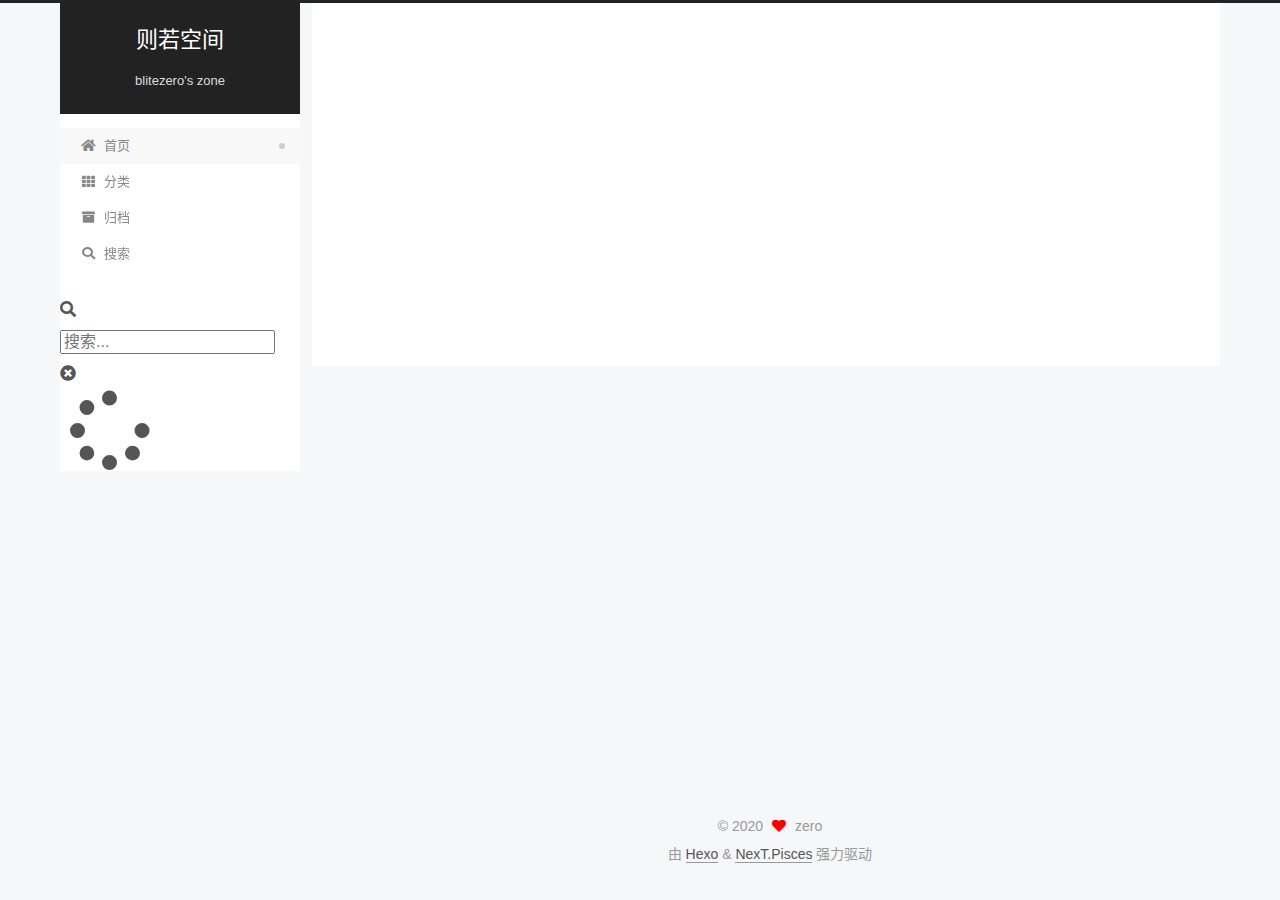
==== commit 74a7c72a: "Site updated: 2020-08-23 15:12:59" ====
--- a/index.html
+++ b/index.html
@@ -17,20 +17,20 @@
 
 <script id="hexo-configurations">
     var NexT = window.NexT || {};
-    var CONFIG = {"hostname":"black-white-zero.github.io","root":"/","scheme":"Pisces","version":"7.8.0","exturl":false,"sidebar":{"position":"left","display":"post","padding":18,"offset":12,"onmobile":false},"copycode":{"enable":false,"show_result":false,"style":null},"back2top":{"enable":true,"sidebar":false,"scrollpercent":false},"bookmark":{"enable":false,"color":"#222","save":"auto"},"fancybox":false,"mediumzoom":false,"lazyload":false,"pangu":false,"comments":{"style":"tabs","active":null,"storage":true,"lazyload":false,"nav":null},"algolia":{"hits":{"per_page":10},"labels":{"input_placeholder":"Search for Posts","hits_empty":"We didn't find any results for the search: ${query}","hits_stats":"${hits} results found in ${time} ms"}},"localsearch":{"enable":true,"trigger":"auto","top_n_per_article":1,"unescape":false,"preload":false},"motion":{"enable":true,"async":false,"transition":{"post_block":"fadeIn","post_header":"slideDownIn","post_body":"slideDownIn","coll_header":"slideLeftIn","sidebar":"slideUpIn"}},"path":"search.xml"};
+    var CONFIG = {"hostname":"www.blitezero.zone","root":"/","scheme":"Pisces","version":"7.8.0","exturl":false,"sidebar":{"position":"left","display":"post","padding":18,"offset":12,"onmobile":false},"copycode":{"enable":false,"show_result":false,"style":null},"back2top":{"enable":true,"sidebar":false,"scrollpercent":false},"bookmark":{"enable":false,"color":"#222","save":"auto"},"fancybox":false,"mediumzoom":false,"lazyload":false,"pangu":false,"comments":{"style":"tabs","active":null,"storage":true,"lazyload":false,"nav":null},"algolia":{"hits":{"per_page":10},"labels":{"input_placeholder":"Search for Posts","hits_empty":"We didn't find any results for the search: ${query}","hits_stats":"${hits} results found in ${time} ms"}},"localsearch":{"enable":true,"trigger":"auto","top_n_per_article":1,"unescape":false,"preload":false},"motion":{"enable":true,"async":false,"transition":{"post_block":"fadeIn","post_header":"slideDownIn","post_body":"slideDownIn","coll_header":"slideLeftIn","sidebar":"slideUpIn"}},"path":"search.xml"};
   </script>
 
   <meta name="description" content="Keep it simple, stupid">
 <meta property="og:type" content="website">
 <meta property="og:title" content="则若空间">
-<meta property="og:url" content="https://black-white-zero.github.io/index.html">
+<meta property="og:url" content="https://www.blitezero.zone/index.html">
 <meta property="og:site_name" content="则若空间">
 <meta property="og:description" content="Keep it simple, stupid">
 <meta property="og:locale" content="zh_CN">
 <meta property="article:author" content="zero">
 <meta name="twitter:card" content="summary">
 
-<link rel="canonical" href="https://black-white-zero.github.io/">
+<link rel="canonical" href="https://www.blitezero.zone/">
 
 
 <script id="page-configurations">
@@ -181,7 +181,7 @@
   
   
   <article itemscope itemtype="http://schema.org/Article" class="post-block" lang="zh-CN">
-    <link itemprop="mainEntityOfPage" href="https://black-white-zero.github.io/2020/08/23/write_template/">
+    <link itemprop="mainEntityOfPage" href="https://www.blitezero.zone/2020/08/23/write_template/">
 
     <span hidden itemprop="author" itemscope itemtype="http://schema.org/Person">
       <meta itemprop="image" content="/images/white.png">
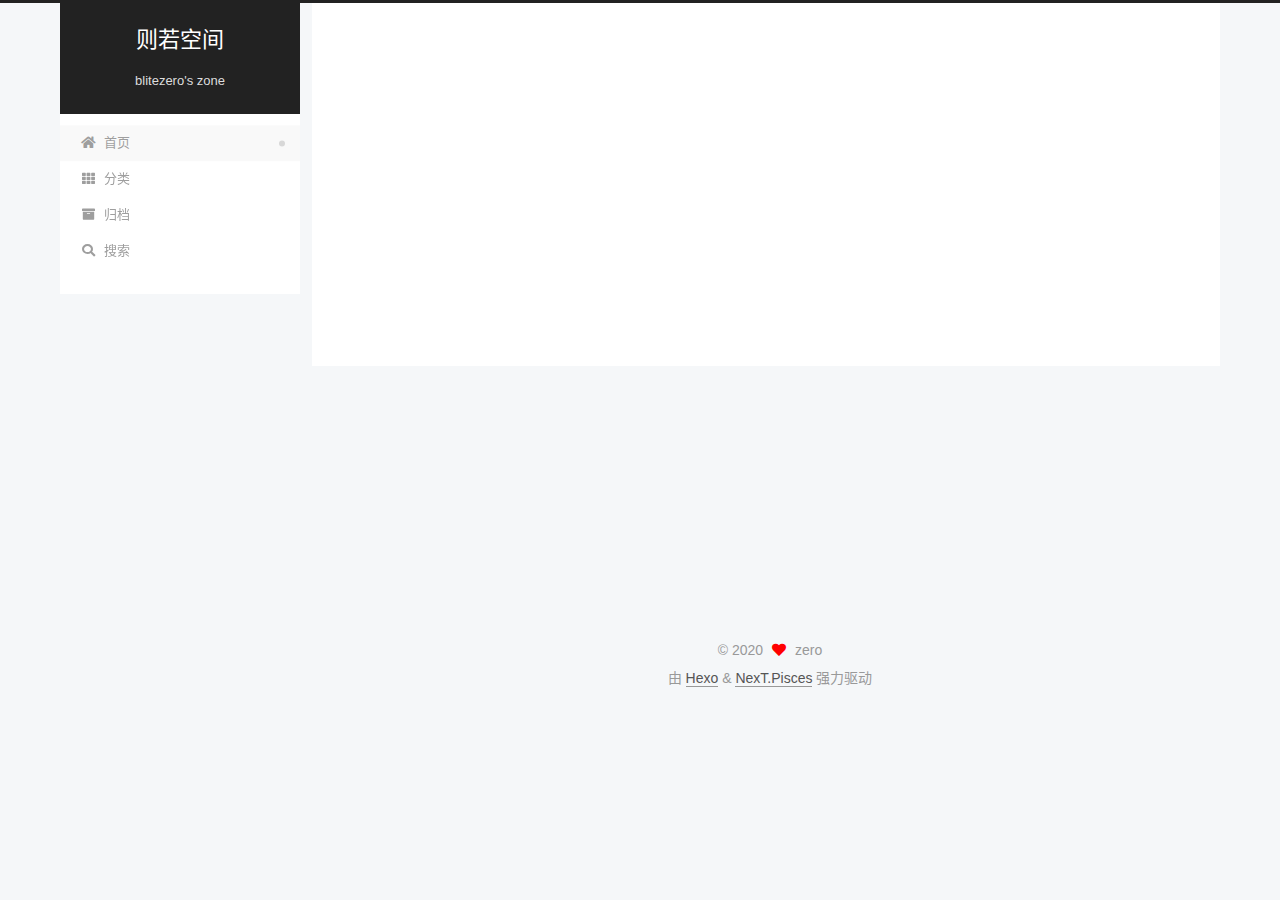
==== commit 38b7cac8: "Site updated: 2020-08-23 16:15:55" ====
--- a/index.html
+++ b/index.html
@@ -219,6 +219,13 @@
             </span>
 
           
+            <span id="/2020/08/23/write_template/" class="post-meta-item leancloud_visitors" data-flag-title="写作模板" title="阅读次数">
+              <span class="post-meta-item-icon">
+                <i class="fa fa-eye"></i>
+              </span>
+              <span class="post-meta-item-text">阅读次数：</span>
+              <span class="leancloud-visitors-count"></span>
+            </span>
 
         </div>
       </header>
@@ -378,6 +385,92 @@
 
 
 
+<script>
+  (function() {
+    function leancloudSelector(url) {
+      url = encodeURI(url);
+      return document.getElementById(url).querySelector('.leancloud-visitors-count');
+    }
+
+    function addCount(Counter) {
+      var visitors = document.querySelector('.leancloud_visitors');
+      var url = decodeURI(visitors.id);
+      var title = visitors.dataset.flagTitle;
+
+      Counter('get', '/classes/Counter?where=' + encodeURIComponent(JSON.stringify({ url })))
+        .then(response => response.json())
+        .then(({ results }) => {
+          if (results.length > 0) {
+            var counter = results[0];
+            leancloudSelector(url).innerText = counter.time + 1;
+            Counter('put', '/classes/Counter/' + counter.objectId, { time: { '__op': 'Increment', 'amount': 1 } })
+              .catch(error => {
+                console.error('Failed to save visitor count', error);
+              });
+          } else {
+              leancloudSelector(url).innerText = 'Counter not initialized! More info at console err msg.';
+              console.error('ATTENTION! LeanCloud counter has security bug, see how to solve it here: https://github.com/theme-next/hexo-leancloud-counter-security. \n However, you can still use LeanCloud without security, by setting `security` option to `false`.');
+            
+          }
+        })
+        .catch(error => {
+          console.error('LeanCloud Counter Error', error);
+        });
+    }
+
+    function showTime(Counter) {
+      var visitors = document.querySelectorAll('.leancloud_visitors');
+      var entries = [...visitors].map(element => {
+        return decodeURI(element.id);
+      });
+
+      Counter('get', '/classes/Counter?where=' + encodeURIComponent(JSON.stringify({ url: { '$in': entries } })))
+        .then(response => response.json())
+        .then(({ results }) => {
+          for (let url of entries) {
+            let target = results.find(item => item.url === url);
+            leancloudSelector(url).innerText = target ? target.time : 0;
+          }
+        })
+        .catch(error => {
+          console.error('LeanCloud Counter Error', error);
+        });
+    }
+
+    let { app_id, app_key, server_url } = {"enable":true,"app_id":"6gDPWt67wxTKcm2GRmLSO8jY-gzGzoHsz","app_key":"IAi8vAqVOVQEVj3LVErVodxi","server_url":null,"security":true};
+    function fetchData(api_server) {
+      var Counter = (method, url, data) => {
+        return fetch(`${api_server}/1.1${url}`, {
+          method,
+          headers: {
+            'X-LC-Id'     : app_id,
+            'X-LC-Key'    : app_key,
+            'Content-Type': 'application/json',
+          },
+          body: JSON.stringify(data)
+        });
+      };
+      if (CONFIG.page.isPost) {
+        if (CONFIG.hostname !== location.hostname) return;
+        addCount(Counter);
+      } else if (document.querySelectorAll('.post-title-link').length >= 1) {
+        showTime(Counter);
+      }
+    }
+
+    let api_server = app_id.slice(-9) !== '-MdYXbMMI' ? server_url : `https://${app_id.slice(0, 8).toLowerCase()}.api.lncldglobal.com`;
+
+    if (api_server) {
+      fetchData(api_server);
+    } else {
+      fetch('https://app-router.leancloud.cn/2/route?appId=' + app_id)
+        .then(response => response.json())
+        .then(({ api_server }) => {
+          fetchData('https://' + api_server);
+        });
+    }
+  })();
+</script>
 
 
       </div>
--- a/css/main.css
+++ b/css/main.css
@@ -1168,7 +1168,7 @@
 }
 .links-of-author a::before,
 .links-of-author span.exturl::before {
-  background: #f6ffd7;
+  background: #91ffff;
   border-radius: 50%;
   content: ' ';
   display: inline-block;
@@ -1962,6 +1962,44 @@
 #qr p {
   text-align: center;
 }
+.followme {
+  align-items: center;
+  background: var(--card-bg-color);
+  border-left: 3px solid #ff2a2a;
+  color: #bbb;
+  margin: 2em 0 1em 0;
+  padding: 1em 1.5em;
+  display: flex;
+  flex-direction: column;
+  justify-content: center;
+}
+.followme .social-list {
+  align-items: center;
+  display: flex;
+  flex-wrap: wrap;
+}
+.followme .social-list .social-item {
+  margin: 0.5em 2em;
+}
+@media (max-width: 991px) {
+  .followme .social-list .social-item {
+    margin: 0.5em 0.75em;
+  }
+}
+.followme .social-list .social-link {
+  border: 0;
+  display: inline-block;
+  text-align: center;
+}
+.followme .social-list .social-link .icon {
+  font-size: 1.75em;
+  height: 1.75em;
+  width: 1.75em;
+}
+.followme .social-list .social-link .label {
+  display: block;
+  font-size: 14px;
+}
 .category-all-page .category-all-title {
   text-align: center;
 }
@@ -2140,6 +2178,106 @@
 }
 .tag-cloud a:hover {
   color: var(--link-hover-color) !important;
+}
+.search-pop-overlay {
+  background: rgba(0,0,0,0);
+  height: 100%;
+  left: 0;
+  position: fixed;
+  top: 0;
+  transition: visibility 0s linear 0.2s, background 0.2s;
+  visibility: hidden;
+  width: 100%;
+  z-index: 1400;
+}
+.search-pop-overlay.search-active {
+  background: rgba(0,0,0,0.3);
+  transition: background 0.2s;
+  visibility: visible;
+}
+.search-popup {
+  background: var(--card-bg-color);
+  border-radius: 5px;
+  height: 80%;
+  left: calc(50% - 350px);
+  position: fixed;
+  top: 10%;
+  transform: scale(0);
+  transition: transform 0.2s;
+  width: 700px;
+  z-index: 1500;
+}
+.search-active .search-popup {
+  transform: scale(1);
+}
+@media (max-width: 767px) {
+  .search-popup {
+    border-radius: 0;
+    height: 100%;
+    left: 0;
+    margin: 0;
+    top: 0;
+    width: 100%;
+  }
+}
+.search-popup .search-icon,
+.search-popup .popup-btn-close {
+  color: #999;
+  font-size: 18px;
+  padding: 0 10px;
+}
+.search-popup .popup-btn-close {
+  cursor: pointer;
+}
+.search-popup .popup-btn-close:hover .fa {
+  color: #222;
+}
+.search-popup .search-header {
+  background: #eee;
+  border-top-left-radius: 5px;
+  border-top-right-radius: 5px;
+  display: flex;
+  padding: 5px;
+}
+.search-popup input.search-input {
+  background: transparent;
+  border: 0;
+  outline: 0;
+  width: 100%;
+}
+.search-popup input.search-input::-webkit-search-cancel-button {
+  display: none;
+}
+.search-popup .search-input-container {
+  flex-grow: 1;
+  padding: 2px;
+}
+.search-popup ul.search-result-list {
+  margin: 0 5px;
+  padding: 0;
+  width: 100%;
+}
+.search-popup p.search-result {
+  border-bottom: 1px dashed #ccc;
+  padding: 5px 0;
+}
+.search-popup a.search-result-title {
+  font-weight: bold;
+}
+.search-popup .search-keyword {
+  border-bottom: 1px dashed #ff2a2a;
+  color: #ff2a2a;
+  font-weight: bold;
+}
+.search-popup #search-result {
+  display: flex;
+  height: calc(100% - 55px);
+  overflow: auto;
+  padding: 5px 25px;
+}
+.search-popup #no-result {
+  color: #ccc;
+  margin: auto;
 }
 .header {
   margin: 0 auto;
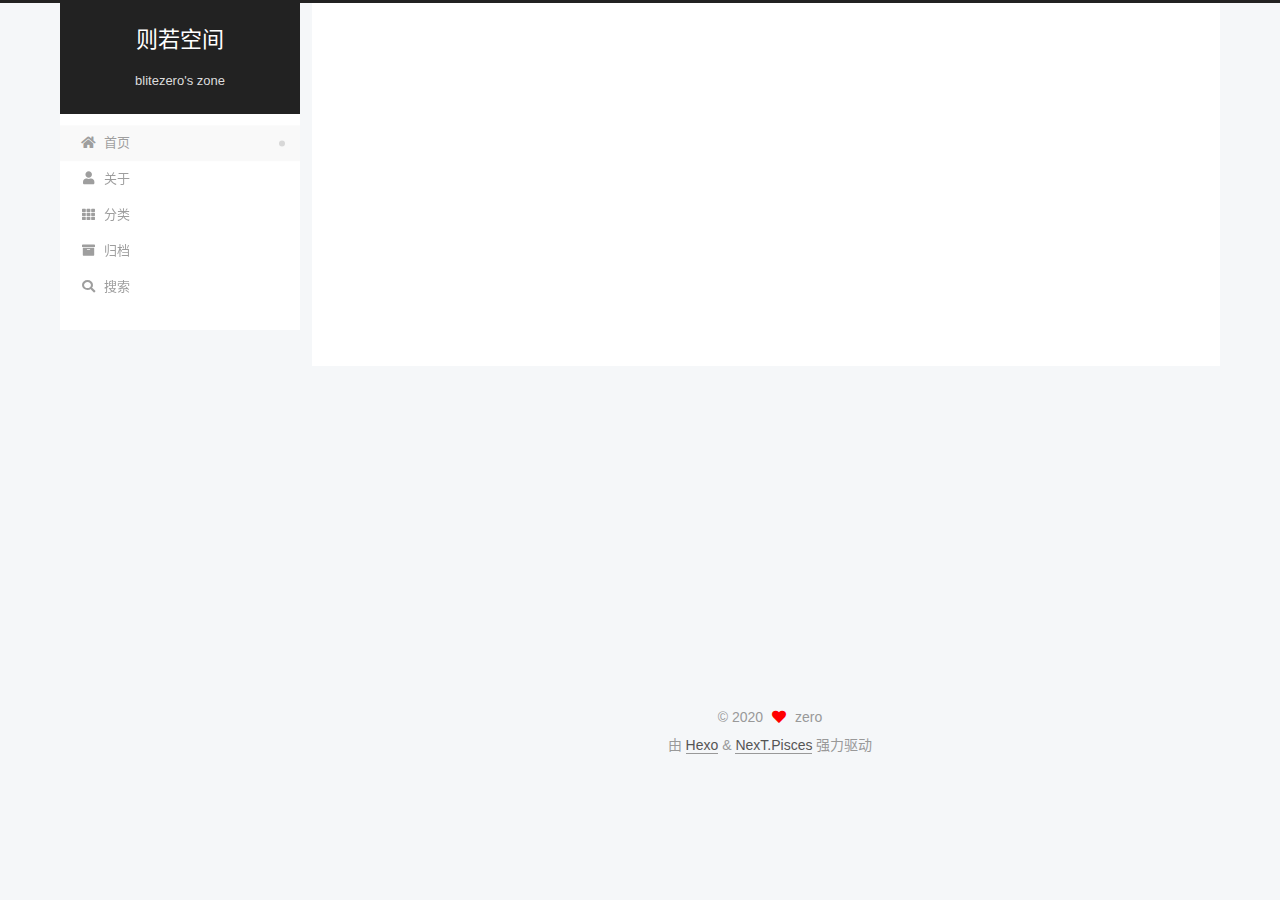
==== commit 750adbc3: "Site updated: 2020-08-30 17:12:37" ====
--- a/index.html
+++ b/index.html
@@ -115,6 +115,11 @@
         <li class="menu-item menu-item-home">
 
     <a href="/" rel="section"><i class="fa fa-home fa-fw"></i>首页</a>
+
+  </li>
+        <li class="menu-item menu-item-about">
+
+    <a href="/about/" rel="section"><i class="fa fa-user fa-fw"></i>关于</a>
 
   </li>
         <li class="menu-item menu-item-categories">
@@ -346,6 +351,9 @@
       <span class="links-of-author-item">
         <a href="mailto:blitezero@gmail.com" title="E-Mail → mailto:blitezero@gmail.com" rel="noopener" target="_blank"><i class="fa fa-envelope fa-fw"></i>E-Mail</a>
       </span>
+      <span class="links-of-author-item">
+        <a href="https://weibo.com/6674948937" title="Weibo → https:&#x2F;&#x2F;weibo.com&#x2F;6674948937" rel="noopener" target="_blank"><i class="fab fa-weibo fa-fw"></i>Weibo</a>
+      </span>
   </div>
 
 
@@ -408,9 +416,14 @@
                 console.error('Failed to save visitor count', error);
               });
           } else {
-              leancloudSelector(url).innerText = 'Counter not initialized! More info at console err msg.';
-              console.error('ATTENTION! LeanCloud counter has security bug, see how to solve it here: https://github.com/theme-next/hexo-leancloud-counter-security. \n However, you can still use LeanCloud without security, by setting `security` option to `false`.');
-            
+              Counter('post', '/classes/Counter', { title, url, time: 1 })
+                .then(response => response.json())
+                .then(() => {
+                  leancloudSelector(url).innerText = 1;
+                })
+                .catch(error => {
+                  console.error('Failed to create', error);
+                });
           }
         })
         .catch(error => {
@@ -437,7 +450,7 @@
         });
     }
 
-    let { app_id, app_key, server_url } = {"enable":true,"app_id":"6gDPWt67wxTKcm2GRmLSO8jY-gzGzoHsz","app_key":"IAi8vAqVOVQEVj3LVErVodxi","server_url":null,"security":true};
+    let { app_id, app_key, server_url } = {"enable":true,"app_id":"6gDPWt67wxTKcm2GRmLSO8jY-gzGzoHsz","app_key":"IAi8vAqVOVQEVj3LVErVodxi","server_url":null,"security":false};
     function fetchData(api_server) {
       var Counter = (method, url, data) => {
         return fetch(`${api_server}/1.1${url}`, {
--- a/css/main.css
+++ b/css/main.css
@@ -1168,7 +1168,7 @@
 }
 .links-of-author a::before,
 .links-of-author span.exturl::before {
-  background: #91ffff;
+  background: #32e8ff;
   border-radius: 50%;
   content: ' ';
   display: inline-block;
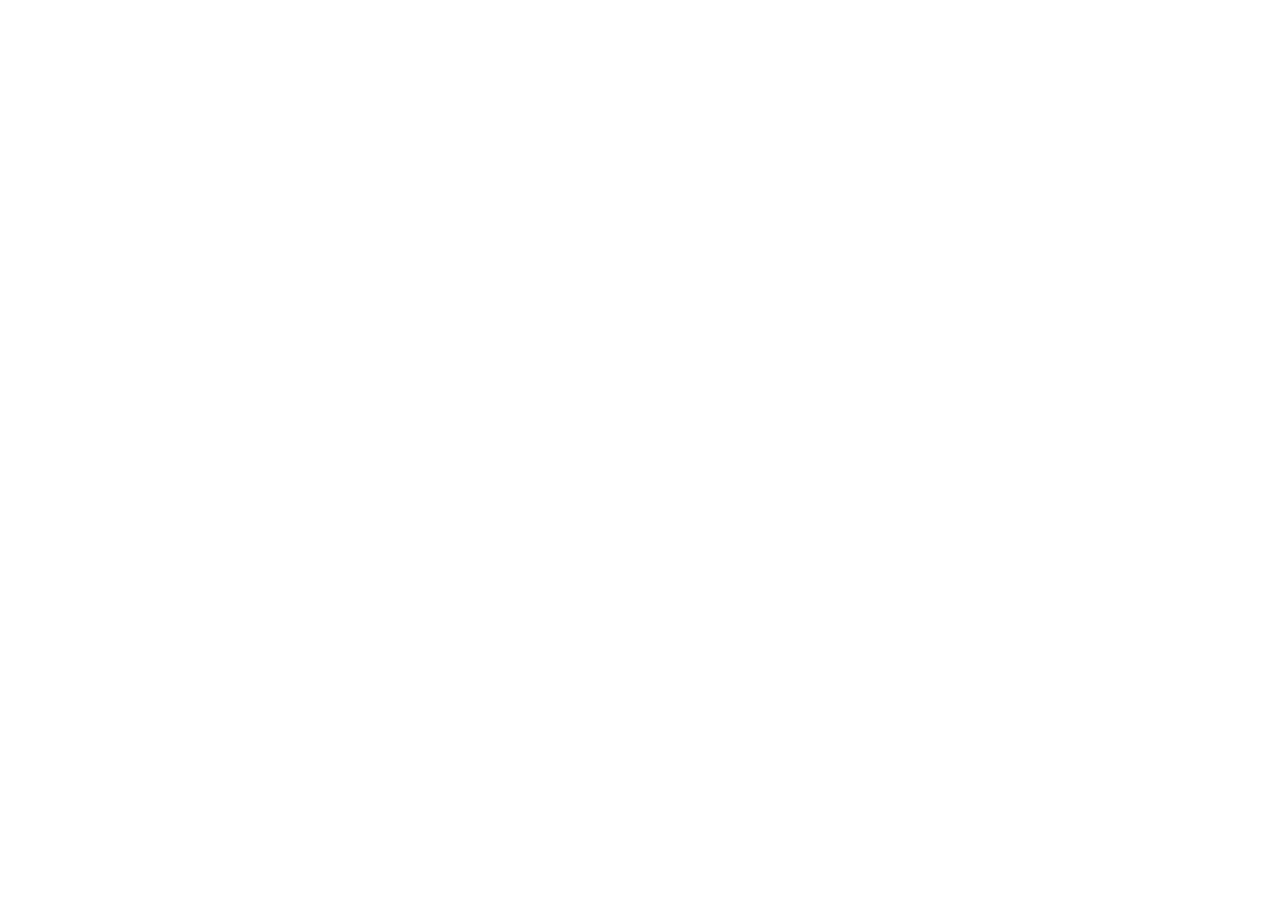
==== commit d79c2d62: "初始化页面" ====
--- a/index.html
+++ b/index.html
@@ -1,536 +1,21 @@
 <!DOCTYPE html>
-<html lang="zh-CN">
+<html lang="en">
 <head>
   <meta charset="UTF-8">
-<meta name="viewport" content="width=device-width, initial-scale=1, maximum-scale=2">
-<meta name="theme-color" content="#222">
-<meta name="generator" content="Hexo 5.1.0">
-  <link rel="apple-touch-icon" sizes="180x180" href="/images/apple-touch-icon-next.png">
-  <link rel="icon" type="image/png" sizes="32x32" href="/images/favicon-32x32-next.png">
-  <link rel="icon" type="image/png" sizes="16x16" href="/images/favicon-16x16-next.png">
-  <link rel="mask-icon" href="/images/logo.svg" color="#222">
-
-<link rel="stylesheet" href="/css/main.css">
-
-
-<link rel="stylesheet" href="/lib/font-awesome/css/all.min.css">
-
-<script id="hexo-configurations">
-    var NexT = window.NexT || {};
-    var CONFIG = {"hostname":"www.blitezero.zone","root":"/","scheme":"Pisces","version":"7.8.0","exturl":false,"sidebar":{"position":"left","display":"post","padding":18,"offset":12,"onmobile":false},"copycode":{"enable":false,"show_result":false,"style":null},"back2top":{"enable":true,"sidebar":false,"scrollpercent":false},"bookmark":{"enable":false,"color":"#222","save":"auto"},"fancybox":false,"mediumzoom":false,"lazyload":false,"pangu":false,"comments":{"style":"tabs","active":null,"storage":true,"lazyload":false,"nav":null},"algolia":{"hits":{"per_page":10},"labels":{"input_placeholder":"Search for Posts","hits_empty":"We didn't find any results for the search: ${query}","hits_stats":"${hits} results found in ${time} ms"}},"localsearch":{"enable":true,"trigger":"auto","top_n_per_article":1,"unescape":false,"preload":false},"motion":{"enable":true,"async":false,"transition":{"post_block":"fadeIn","post_header":"slideDownIn","post_body":"slideDownIn","coll_header":"slideLeftIn","sidebar":"slideUpIn"}},"path":"search.xml"};
+  <title>Document</title>
+  <meta http-equiv="X-UA-Compatible" content="IE=edge,chrome=1" />
+  <meta name="description" content="Description">
+  <meta name="viewport" content="width=device-width, user-scalable=no, initial-scale=1.0, maximum-scale=1.0, minimum-scale=1.0">
+  <link rel="stylesheet" href="//cdn.jsdelivr.net/npm/docsify/lib/themes/vue.css">
+</head>
+<body>
+  <div id="app"></div>
+  <script>
+    window.$docsify = {
+      name: '',
+      repo: ''
+    }
   </script>
-
-  <meta name="description" content="Keep it simple, stupid">
-<meta property="og:type" content="website">
-<meta property="og:title" content="则若空间">
-<meta property="og:url" content="https://www.blitezero.zone/index.html">
-<meta property="og:site_name" content="则若空间">
-<meta property="og:description" content="Keep it simple, stupid">
-<meta property="og:locale" content="zh_CN">
-<meta property="article:author" content="zero">
-<meta name="twitter:card" content="summary">
-
-<link rel="canonical" href="https://www.blitezero.zone/">
-
-
-<script id="page-configurations">
-  // https://hexo.io/docs/variables.html
-  CONFIG.page = {
-    sidebar: "",
-    isHome : true,
-    isPost : false,
-    lang   : 'zh-CN'
-  };
-</script>
-
-  <title>则若空间</title>
-  
-
-
-
-
-
-
-  <noscript>
-  <style>
-  .use-motion .brand,
-  .use-motion .menu-item,
-  .sidebar-inner,
-  .use-motion .post-block,
-  .use-motion .pagination,
-  .use-motion .comments,
-  .use-motion .post-header,
-  .use-motion .post-body,
-  .use-motion .collection-header { opacity: initial; }
-
-  .use-motion .site-title,
-  .use-motion .site-subtitle {
-    opacity: initial;
-    top: initial;
-  }
-
-  .use-motion .logo-line-before i { left: initial; }
-  .use-motion .logo-line-after i { right: initial; }
-  </style>
-</noscript>
-
-</head>
-
-<body itemscope itemtype="http://schema.org/WebPage">
-  <div class="container use-motion">
-    <div class="headband"></div>
-
-    <header class="header" itemscope itemtype="http://schema.org/WPHeader">
-      <div class="header-inner"><div class="site-brand-container">
-  <div class="site-nav-toggle">
-    <div class="toggle" aria-label="切换导航栏">
-      <span class="toggle-line toggle-line-first"></span>
-      <span class="toggle-line toggle-line-middle"></span>
-      <span class="toggle-line toggle-line-last"></span>
-    </div>
-  </div>
-
-  <div class="site-meta">
-
-    <a href="/" class="brand" rel="start">
-      <span class="logo-line-before"><i></i></span>
-      <h1 class="site-title">则若空间</h1>
-      <span class="logo-line-after"><i></i></span>
-    </a>
-      <p class="site-subtitle" itemprop="description">blitezero's zone</p>
-  </div>
-
-  <div class="site-nav-right">
-    <div class="toggle popup-trigger">
-        <i class="fa fa-search fa-fw fa-lg"></i>
-    </div>
-  </div>
-</div>
-
-
-
-
-<nav class="site-nav">
-  <ul id="menu" class="main-menu menu">
-        <li class="menu-item menu-item-home">
-
-    <a href="/" rel="section"><i class="fa fa-home fa-fw"></i>首页</a>
-
-  </li>
-        <li class="menu-item menu-item-about">
-
-    <a href="/about/" rel="section"><i class="fa fa-user fa-fw"></i>关于</a>
-
-  </li>
-        <li class="menu-item menu-item-categories">
-
-    <a href="/categories/" rel="section"><i class="fa fa-th fa-fw"></i>分类</a>
-
-  </li>
-        <li class="menu-item menu-item-archives">
-
-    <a href="/archives/" rel="section"><i class="fa fa-archive fa-fw"></i>归档</a>
-
-  </li>
-      <li class="menu-item menu-item-search">
-        <a role="button" class="popup-trigger"><i class="fa fa-search fa-fw"></i>搜索
-        </a>
-      </li>
-  </ul>
-</nav>
-
-
-
-  <div class="search-pop-overlay">
-    <div class="popup search-popup">
-        <div class="search-header">
-  <span class="search-icon">
-    <i class="fa fa-search"></i>
-  </span>
-  <div class="search-input-container">
-    <input autocomplete="off" autocapitalize="off"
-           placeholder="搜索..." spellcheck="false"
-           type="search" class="search-input">
-  </div>
-  <span class="popup-btn-close">
-    <i class="fa fa-times-circle"></i>
-  </span>
-</div>
-<div id="search-result">
-  <div id="no-result">
-    <i class="fa fa-spinner fa-pulse fa-5x fa-fw"></i>
-  </div>
-</div>
-
-    </div>
-  </div>
-
-</div>
-    </header>
-
-    
-  <div class="back-to-top">
-    <i class="fa fa-arrow-up"></i>
-    <span>0%</span>
-  </div>
-
-
-    <main class="main">
-      <div class="main-inner">
-        <div class="content-wrap">
-          
-
-          <div class="content index posts-expand">
-            
-      
-  
-  
-  <article itemscope itemtype="http://schema.org/Article" class="post-block" lang="zh-CN">
-    <link itemprop="mainEntityOfPage" href="https://www.blitezero.zone/2020/08/23/write_template/">
-
-    <span hidden itemprop="author" itemscope itemtype="http://schema.org/Person">
-      <meta itemprop="image" content="/images/white.png">
-      <meta itemprop="name" content="zero">
-      <meta itemprop="description" content="Keep it simple, stupid">
-    </span>
-
-    <span hidden itemprop="publisher" itemscope itemtype="http://schema.org/Organization">
-      <meta itemprop="name" content="则若空间">
-    </span>
-      <header class="post-header">
-        <h2 class="post-title" itemprop="name headline">
-          
-            <a href="/2020/08/23/write_template/" class="post-title-link" itemprop="url">写作模板</a>
-        </h2>
-
-        <div class="post-meta">
-            <span class="post-meta-item">
-              <span class="post-meta-item-icon">
-                <i class="far fa-calendar"></i>
-              </span>
-              <span class="post-meta-item-text">发表于</span>
-              
-
-              <time title="创建时间：2020-08-23 14:25:12 / 修改时间：14:39:43" itemprop="dateCreated datePublished" datetime="2020-08-23T14:25:12+08:00">2020-08-23</time>
-            </span>
-            <span class="post-meta-item">
-              <span class="post-meta-item-icon">
-                <i class="far fa-folder"></i>
-              </span>
-              <span class="post-meta-item-text">分类于</span>
-                <span itemprop="about" itemscope itemtype="http://schema.org/Thing">
-                  <a href="/categories/%E5%86%99%E4%BD%9C/" itemprop="url" rel="index"><span itemprop="name">写作</span></a>
-                </span>
-            </span>
-
-          
-            <span id="/2020/08/23/write_template/" class="post-meta-item leancloud_visitors" data-flag-title="写作模板" title="阅读次数">
-              <span class="post-meta-item-icon">
-                <i class="fa fa-eye"></i>
-              </span>
-              <span class="post-meta-item-text">阅读次数：</span>
-              <span class="leancloud-visitors-count"></span>
-            </span>
-
-        </div>
-      </header>
-
-    
-    
-    
-    <div class="post-body" itemprop="articleBody">
-
-      
-          <p>又有一扇新世界的大门打开了。</p>
-          <!--noindex-->
-            <div class="post-button">
-              <a class="btn" href="/2020/08/23/write_template/#more" rel="contents">
-                阅读全文 &raquo;
-              </a>
-            </div>
-          <!--/noindex-->
-        
-      
-    </div>
-
-    
-    
-    
-      <footer class="post-footer">
-        <div class="post-eof"></div>
-      </footer>
-  </article>
-  
-  
-  
-
-
-  
-
-
-
-          </div>
-          
-
-<script>
-  window.addEventListener('tabs:register', () => {
-    let { activeClass } = CONFIG.comments;
-    if (CONFIG.comments.storage) {
-      activeClass = localStorage.getItem('comments_active') || activeClass;
-    }
-    if (activeClass) {
-      let activeTab = document.querySelector(`a[href="#comment-${activeClass}"]`);
-      if (activeTab) {
-        activeTab.click();
-      }
-    }
-  });
-  if (CONFIG.comments.storage) {
-    window.addEventListener('tabs:click', event => {
-      if (!event.target.matches('.tabs-comment .tab-content .tab-pane')) return;
-      let commentClass = event.target.classList[1];
-      localStorage.setItem('comments_active', commentClass);
-    });
-  }
-</script>
-
-        </div>
-          
-  
-  <div class="toggle sidebar-toggle">
-    <span class="toggle-line toggle-line-first"></span>
-    <span class="toggle-line toggle-line-middle"></span>
-    <span class="toggle-line toggle-line-last"></span>
-  </div>
-
-  <aside class="sidebar">
-    <div class="sidebar-inner">
-
-      <ul class="sidebar-nav motion-element">
-        <li class="sidebar-nav-toc">
-          文章目录
-        </li>
-        <li class="sidebar-nav-overview">
-          站点概览
-        </li>
-      </ul>
-
-      <!--noindex-->
-      <div class="post-toc-wrap sidebar-panel">
-      </div>
-      <!--/noindex-->
-
-      <div class="site-overview-wrap sidebar-panel">
-        <div class="site-author motion-element" itemprop="author" itemscope itemtype="http://schema.org/Person">
-    <img class="site-author-image" itemprop="image" alt="zero"
-      src="/images/white.png">
-  <p class="site-author-name" itemprop="name">zero</p>
-  <div class="site-description" itemprop="description">Keep it simple, stupid</div>
-</div>
-<div class="site-state-wrap motion-element">
-  <nav class="site-state">
-      <div class="site-state-item site-state-posts">
-          <a href="/archives/">
-        
-          <span class="site-state-item-count">1</span>
-          <span class="site-state-item-name">日志</span>
-        </a>
-      </div>
-      <div class="site-state-item site-state-categories">
-            <a href="/categories/">
-          
-        <span class="site-state-item-count">1</span>
-        <span class="site-state-item-name">分类</span></a>
-      </div>
-  </nav>
-</div>
-  <div class="links-of-author motion-element">
-      <span class="links-of-author-item">
-        <a href="https://github.com/black-white-zero" title="GitHub → https:&#x2F;&#x2F;github.com&#x2F;black-white-zero" rel="noopener" target="_blank"><i class="fab fa-github fa-fw"></i>GitHub</a>
-      </span>
-      <span class="links-of-author-item">
-        <a href="mailto:blitezero@gmail.com" title="E-Mail → mailto:blitezero@gmail.com" rel="noopener" target="_blank"><i class="fa fa-envelope fa-fw"></i>E-Mail</a>
-      </span>
-      <span class="links-of-author-item">
-        <a href="https://weibo.com/6674948937" title="Weibo → https:&#x2F;&#x2F;weibo.com&#x2F;6674948937" rel="noopener" target="_blank"><i class="fab fa-weibo fa-fw"></i>Weibo</a>
-      </span>
-  </div>
-
-
-
-      </div>
-
-    </div>
-  </aside>
-  <div id="sidebar-dimmer"></div>
-
-
-      </div>
-    </main>
-
-    <footer class="footer">
-      <div class="footer-inner">
-        
-
-        
-
-<div class="copyright">
-  
-  &copy; 
-  <span itemprop="copyrightYear">2020</span>
-  <span class="with-love">
-    <i class="fa fa-heart"></i>
-  </span>
-  <span class="author" itemprop="copyrightHolder">zero</span>
-</div>
-  <div class="powered-by">由 <a href="https://hexo.io/" class="theme-link" rel="noopener" target="_blank">Hexo</a> & <a href="https://pisces.theme-next.org/" class="theme-link" rel="noopener" target="_blank">NexT.Pisces</a> 强力驱动
-  </div>
-
-        
-
-
-
-
-
-
-<script>
-  (function() {
-    function leancloudSelector(url) {
-      url = encodeURI(url);
-      return document.getElementById(url).querySelector('.leancloud-visitors-count');
-    }
-
-    function addCount(Counter) {
-      var visitors = document.querySelector('.leancloud_visitors');
-      var url = decodeURI(visitors.id);
-      var title = visitors.dataset.flagTitle;
-
-      Counter('get', '/classes/Counter?where=' + encodeURIComponent(JSON.stringify({ url })))
-        .then(response => response.json())
-        .then(({ results }) => {
-          if (results.length > 0) {
-            var counter = results[0];
-            leancloudSelector(url).innerText = counter.time + 1;
-            Counter('put', '/classes/Counter/' + counter.objectId, { time: { '__op': 'Increment', 'amount': 1 } })
-              .catch(error => {
-                console.error('Failed to save visitor count', error);
-              });
-          } else {
-              Counter('post', '/classes/Counter', { title, url, time: 1 })
-                .then(response => response.json())
-                .then(() => {
-                  leancloudSelector(url).innerText = 1;
-                })
-                .catch(error => {
-                  console.error('Failed to create', error);
-                });
-          }
-        })
-        .catch(error => {
-          console.error('LeanCloud Counter Error', error);
-        });
-    }
-
-    function showTime(Counter) {
-      var visitors = document.querySelectorAll('.leancloud_visitors');
-      var entries = [...visitors].map(element => {
-        return decodeURI(element.id);
-      });
-
-      Counter('get', '/classes/Counter?where=' + encodeURIComponent(JSON.stringify({ url: { '$in': entries } })))
-        .then(response => response.json())
-        .then(({ results }) => {
-          for (let url of entries) {
-            let target = results.find(item => item.url === url);
-            leancloudSelector(url).innerText = target ? target.time : 0;
-          }
-        })
-        .catch(error => {
-          console.error('LeanCloud Counter Error', error);
-        });
-    }
-
-    let { app_id, app_key, server_url } = {"enable":true,"app_id":"6gDPWt67wxTKcm2GRmLSO8jY-gzGzoHsz","app_key":"IAi8vAqVOVQEVj3LVErVodxi","server_url":null,"security":false};
-    function fetchData(api_server) {
-      var Counter = (method, url, data) => {
-        return fetch(`${api_server}/1.1${url}`, {
-          method,
-          headers: {
-            'X-LC-Id'     : app_id,
-            'X-LC-Key'    : app_key,
-            'Content-Type': 'application/json',
-          },
-          body: JSON.stringify(data)
-        });
-      };
-      if (CONFIG.page.isPost) {
-        if (CONFIG.hostname !== location.hostname) return;
-        addCount(Counter);
-      } else if (document.querySelectorAll('.post-title-link').length >= 1) {
-        showTime(Counter);
-      }
-    }
-
-    let api_server = app_id.slice(-9) !== '-MdYXbMMI' ? server_url : `https://${app_id.slice(0, 8).toLowerCase()}.api.lncldglobal.com`;
-
-    if (api_server) {
-      fetchData(api_server);
-    } else {
-      fetch('https://app-router.leancloud.cn/2/route?appId=' + app_id)
-        .then(response => response.json())
-        .then(({ api_server }) => {
-          fetchData('https://' + api_server);
-        });
-    }
-  })();
-</script>
-
-
-      </div>
-    </footer>
-  </div>
-
-  
-  <script src="/lib/anime.min.js"></script>
-  <script src="/lib/velocity/velocity.min.js"></script>
-  <script src="/lib/velocity/velocity.ui.min.js"></script>
-
-<script src="/js/utils.js"></script>
-
-<script src="/js/motion.js"></script>
-
-
-<script src="/js/schemes/pisces.js"></script>
-
-
-<script src="/js/next-boot.js"></script>
-
-
-
-
-  
-
-
-
-
-  
-<script src="/js/local-search.js"></script>
-
-
-
-
-
-
-
-
-
-
-
-
-
-  
-
-  
-
+  <script src="//cdn.jsdelivr.net/npm/docsify/lib/docsify.min.js"></script>
 </body>
 </html>
